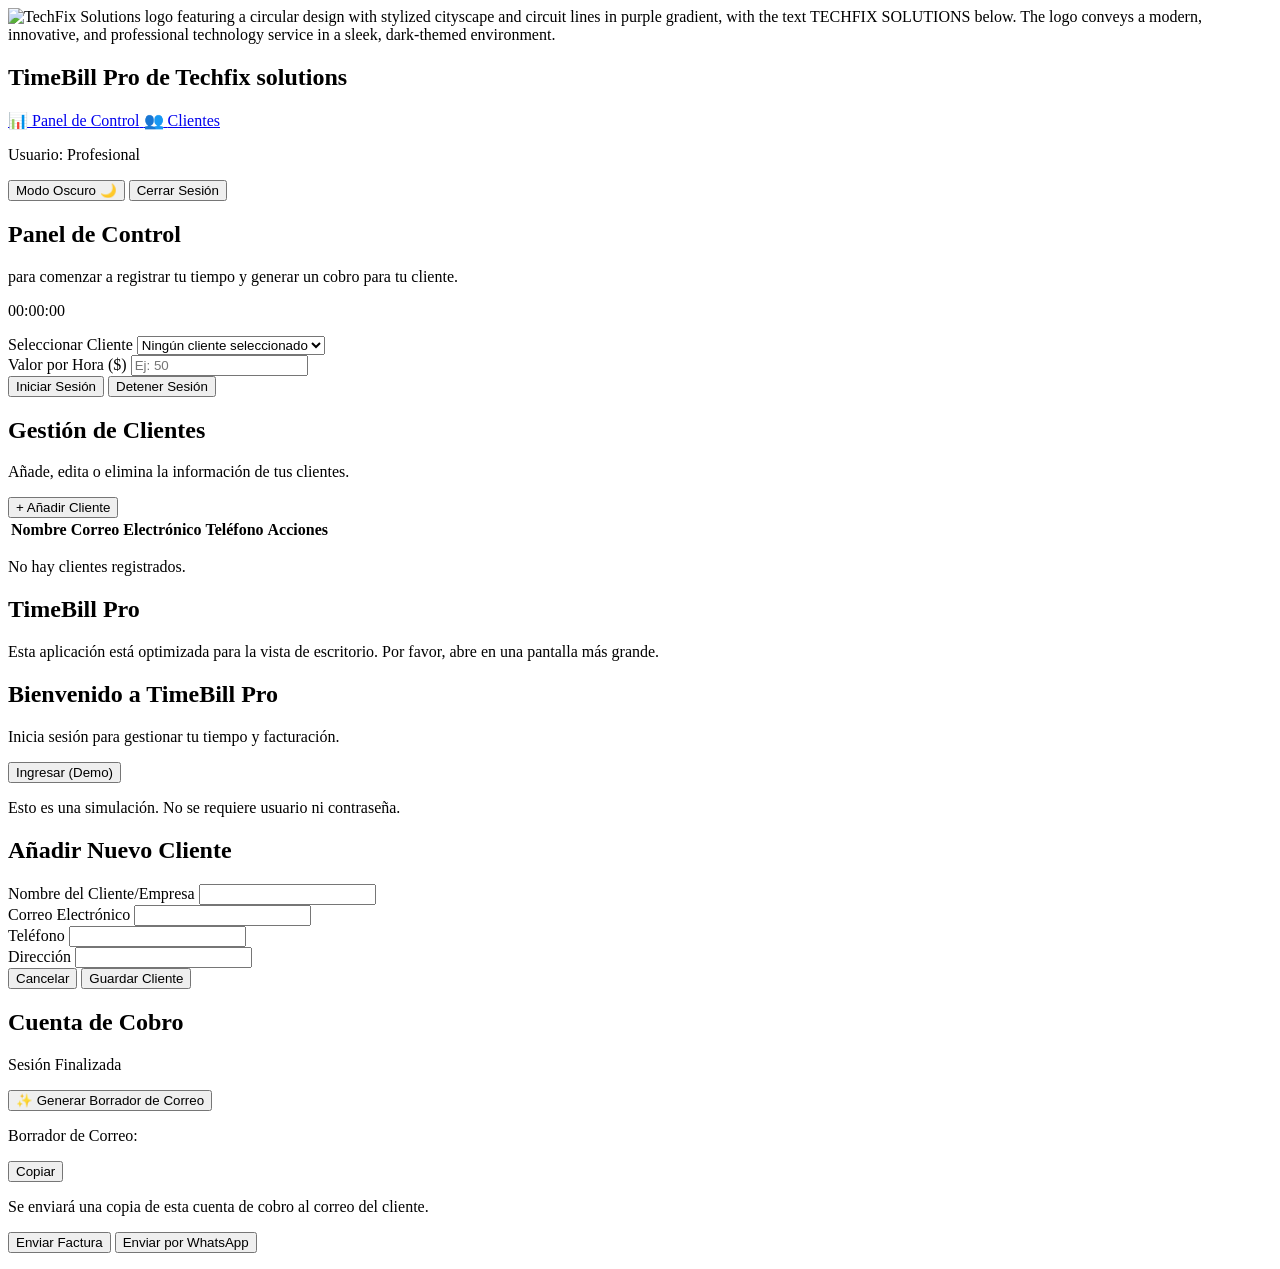
==== templates/index.html @ 87077610 "feat: Refactor to Google Apps Script with Backend This commit refactors the single-file HTML applica" ====
<!DOCTYPE html>
<html lang="es">
<head>
    <meta charset="UTF-8">
    <meta name="viewport" content="width=device-width, initial-scale=1.0">
    <title>TimeBill Pro</title>
    <script src="https://cdn.tailwindcss.com"></script>
    <?!= include('templates/styles'); ?>
</head>
<body class="bg-[#F8F7F4] text-[#2D3748] dark:bg-zinc-900 dark:text-zinc-100">

    <!-- Main Container -->
    <div id="app-container" class="hidden md:flex min-h-screen">
        <!-- Sidebar Navigation -->
        <aside class="w-64 bg-[#E9E7E2] p-6 flex flex-col dark:bg-zinc-800">
            <div class="mb-8 flex justify-center">
                <img src="assets/images/logo.jpg" alt="TechFix Solutions logo featuring a circular design with stylized cityscape and circuit lines in purple gradient, with the text TECHFIX SOLUTIONS below. The logo conveys a modern, innovative, and professional technology service in a sleek, dark-themed environment." class="h-28 w-auto rounded-2xl shadow-lg bg-white dark:bg-zinc-700 p-2">
            </div>
            <h1 class="text-2xl font-bold text-indigo-800 dark:text-indigo-300 mb-12">TimeBill Pro de Techfix solutions</h1>
            <nav class="flex flex-col space-y-2">
                <a href="#dashboard" class="nav-item text-lg font-medium p-3 rounded-lg flex items-center space-x-3 hover:bg-gray-300 transition-colors duration-200 dark:hover:bg-zinc-700">
                    <span>📊</span>
                    <span>Panel de Control</span>
                </a>
                <a href="#clients" class="nav-item text-lg font-medium p-3 rounded-lg flex items-center space-x-3 hover:bg-gray-300 transition-colors duration-200 dark:hover:bg-zinc-700">
                    <span>👥</span>
                    <span>Clientes</span>
                </a>

            </nav>
            <div class="mt-auto">
                <p class="text-sm text-gray-500 dark:text-zinc-400">Usuario: Profesional</p>
                <button id="dark-mode-toggle" class="w-full mt-4 text-left text-gray-700 hover:text-gray-900 font-semibold dark:text-gray-300 dark:hover:text-white transition-colors duration-200">
                    Modo Oscuro 🌙
                </button>
                <button id="logout-button" class="w-full mt-2 text-left text-red-500 hover:text-red-700 font-semibold">Cerrar Sesión</button>
            </div>
        </aside>

        <!-- Main Content -->
        <main class="flex-1 p-6 md:p-10">
            <!-- Dashboard Page -->
            <div id="page-dashboard" class="page">
                <h2 class="text-3xl font-bold mb-2">Panel de Control</h2>
                <p class="text-gray-600 dark:text-zinc-300 mb-8"> para comenzar a registrar tu tiempo y generar un cobro para tu cliente.</p>

                <div class="bg-white p-8 rounded-2xl shadow-lg max-w-4xl mx-auto dark:bg-zinc-700">
                    <!-- Timer Display -->
                    <div class="text-center mb-6">
                        <p class="timer-font text-7xl md:text-8xl font-bold text-indigo-800 dark:text-indigo-300" id="timer-display">00:00:00</p>
                    </div>

                    <!-- Inputs -->
                    <div class="grid md:grid-cols-2 gap-6 mb-8">
                        <div>
                            <label for="client-select" class="block text-sm font-medium text-gray-700 dark:text-zinc-200 mb-1">Seleccionar Cliente</label>
                            <select id="client-select" class="w-full p-3 border border-gray-300 dark:border-zinc-600 dark:bg-zinc-800 dark:text-zinc-100 rounded-lg focus:ring-2 focus:ring-indigo-500 focus:border-indigo-500 transition">
                                <option value="" class="bg-white dark:bg-zinc-800">Ningún cliente seleccionado</option>
                            </select>
                        </div>
                        <div>
                            <label for="hourly-rate" class="block text-sm font-medium text-gray-700 dark:text-zinc-200 mb-1">Valor por Hora ($)</label>
                            <input type="number" id="hourly-rate" placeholder="Ej: 50" class="w-full p-3 border border-gray-300 dark:border-zinc-600 dark:bg-zinc-800 dark:text-zinc-100 rounded-lg focus:ring-2 focus:ring-indigo-500 focus:border-indigo-500 transition">
                        </div>
                    </div>

                    <!-- Controls -->
                    <div class="flex justify-center items-center space-x-4">
                        <button id="start-pause-button" class="bg-indigo-600 text-white font-bold py-3 px-8 rounded-lg text-xl hover:bg-indigo-700 transition-all duration-200 transform hover:scale-105 shadow-md">Iniciar Sesión</button>
                        <button id="stop-button" class="hidden bg-red-600 text-white font-bold py-3 px-8 rounded-lg text-xl hover:bg-red-700 transition-all duration-200 transform hover:scale-105 shadow-md">Detener Sesión</button>
                    </div>
                </div>
            </div>

            <!-- Clients Page -->
            <div id="page-clients" class="page hidden">
                <div class="flex justify-between items-center mb-8">
                    <div>
                        <h2 class="text-3xl font-bold">Gestión de Clientes</h2>
                        <p class="text-gray-600 dark:text-zinc-300">Añade, edita o elimina la información de tus clientes.</p>
                    </div>
                    <button id="add-client-button" class="bg-indigo-600 text-white font-bold py-2 px-6 rounded-lg hover:bg-indigo-700 transition-transform transform hover:scale-105 shadow-md">
                        + Añadir Cliente
                    </button>
                </div>
                <div class="bg-white p-6 rounded-2xl shadow-lg dark:bg-zinc-700">
                    <div class="overflow-x-auto">
                        <table class="w-full text-left">
                            <thead>
                                <tr class="border-b border-gray-200 dark:border-zinc-600">
                                    <th class="p-4">Nombre</th>
                                    <th class="p-4">Correo Electrónico</th>
                                    <th class="p-4">Teléfono</th>
                                    <th class="p-4">Acciones</th>
                                </tr>
                            </thead>
                            <tbody id="clients-table-body">
                                <!-- Client rows will be inserted here -->
                            </tbody>
                        </table>
                        <p id="no-clients-message" class="text-center text-gray-500 dark:text-zinc-400 py-8">No hay clientes registrados.</p>
                    </div>
                </div>
            </div>
        </main>
    </div>

    <!-- Mobile View Placeholder -->
    <div id="mobile-message" class="md:hidden flex flex-col items-center justify-center min-h-screen text-center p-4 bg-[#F8F7F4] text-[#2D3748] dark:bg-zinc-900 dark:text-zinc-100">
        <h2 class="text-2xl font-bold mb-4">TimeBill Pro</h2>
        <p>Esta aplicación está optimizada para la vista de escritorio. Por favor, abre en una pantalla más grande.</p>
    </div>

    <!-- Login Modal -->
    <div id="login-modal" class="modal-backdrop fixed inset-0 bg-gray-900 bg-opacity-75 flex items-center justify-center p-4">
        <div class="modal-content bg-white p-8 rounded-2xl shadow-2xl w-full max-w-md text-center transform scale-95 dark:bg-zinc-700">
            <h2 class="text-2xl font-bold text-indigo-800 dark:text-indigo-300 mb-4">Bienvenido a TimeBill Pro</h2>
            <p class="text-gray-600 dark:text-zinc-300 mb-8">Inicia sesión para gestionar tu tiempo y facturación.</p>
            <button id="login-button" class="w-full bg-indigo-600 text-white font-bold py-3 px-6 rounded-lg text-lg hover:bg-indigo-700 transition-transform transform hover:scale-105">
                Ingresar (Demo)
            </button>
            <p class="text-xs text-gray-400 dark:text-zinc-500 mt-4">Esto es una simulación. No se requiere usuario ni contraseña.</p>
        </div>
    </div>

    <!-- Client Form Modal -->
    <div id="client-modal" class="hidden modal-backdrop fixed inset-0 bg-gray-800 bg-opacity-60 flex items-center justify-center p-4">
        <div class="modal-content bg-white p-8 rounded-2xl shadow-2xl w-full max-w-lg transform scale-95 dark:bg-zinc-700">
            <h2 id="client-modal-title" class="text-2xl font-bold mb-6">Añadir Nuevo Cliente</h2>
            <form id="client-form">
                <input type="hidden" id="client-id">
                <div class="space-y-4">
                    <div>
                        <label for="client-name" class="block text-sm font-medium text-gray-700 dark:text-zinc-200">Nombre del Cliente/Empresa</label>
                        <input type="text" id="client-name" required class="mt-1 w-full p-3 border border-gray-300 dark:border-zinc-600 dark:bg-zinc-800 dark:text-zinc-100 rounded-lg focus:ring-2 focus:ring-indigo-500">
                    </div>
                    <div>
                        <label for="client-email" class="block text-sm font-medium text-gray-700 dark:text-zinc-200">Correo Electrónico</label>
                        <input type="email" id="client-email" required class="mt-1 w-full p-3 border border-gray-300 dark:border-zinc-600 dark:bg-zinc-800 dark:text-zinc-100 rounded-lg focus:ring-2 focus:ring-indigo-500">
                    </div>
                    <div>
                        <label for="client-phone" class="block text-sm font-medium text-gray-700 dark:text-zinc-200">Teléfono</label>
                        <input type="tel" id="client-phone" class="mt-1 w-full p-3 border border-gray-300 dark:border-zinc-600 dark:bg-zinc-800 dark:text-zinc-100 rounded-lg focus:ring-2 focus:ring-indigo-500">
                    </div>
                    <div>
                        <label for="client-address" class="block text-sm font-medium text-gray-700 dark:text-zinc-200">Dirección</label>
                        <input type="text" id="client-address" class="mt-1 w-full p-3 border border-gray-300 dark:border-zinc-600 dark:bg-zinc-800 dark:text-zinc-100 rounded-lg focus:ring-2 focus:ring-indigo-500">
                    </div>
                </div>
                <div class="mt-8 flex justify-end space-x-4">
                    <button type="button" id="cancel-client-modal" class="bg-gray-200 text-gray-800 font-bold py-2 px-6 rounded-lg hover:bg-gray-300 transition dark:bg-zinc-600 dark:text-zinc-100 dark:hover:bg-zinc-500">Cancelar</button>
                    <button type="submit" class="bg-indigo-600 text-white font-bold py-2 px-6 rounded-lg hover:bg-indigo-700 transition">Guardar Cliente</button>
                </div>
            </form>
        </div>
    </div>

    <!-- Invoice Modal -->
    <div id="invoice-modal" class="hidden modal-backdrop fixed inset-0 bg-gray-800 bg-opacity-60 flex items-center justify-center p-4">
        <div class="modal-content bg-white p-8 rounded-2xl shadow-2xl w-full max-w-2xl transform scale-95 dark:bg-zinc-700">
            <div class="text-center">
                <h2 class="text-3xl font-bold text-indigo-800 dark:text-indigo-300">Cuenta de Cobro</h2>
                <p class="text-gray-500 dark:text-zinc-400 mb-6">Sesión Finalizada</p>
            </div>
            <div id="invoice-content" class="space-y-4 text-lg border-t border-b py-6 my-6 border-gray-200 dark:border-zinc-600">
                <!-- Invoice details will be injected here -->
            </div>
            <div class="mt-6">
                <button id="generate-email-button" class="w-full bg-cyan-600 text-white font-bold py-3 px-8 rounded-lg text-lg hover:bg-cyan-700 transition-transform transform hover:scale-105 mb-4 flex items-center justify-center space-x-2">
                    <span id="generate-email-spinner" class="spinner hidden"></span>
                    <span>✨ Generar Borrador de Correo</span>
                </button>
                <div id="email-draft-container" class="hidden bg-gray-100 p-4 rounded-lg border border-gray-300 dark:bg-zinc-800 dark:border-zinc-600 text-sm mb-4">
                    <p class="font-semibold mb-2 dark:text-zinc-200">Borrador de Correo:</p>
                    <pre id="email-draft-display" class="whitespace-pre-wrap font-sans text-gray-800 dark:text-zinc-100"></pre>
                    <button id="copy-email-draft-button" class="mt-3 w-full md:w-auto bg-gray-300 text-gray-800 font-bold py-2 px-4 rounded-lg hover:bg-gray-400 transition-transform transform hover:scale-105 dark:bg-zinc-600 dark:text-zinc-100 dark:hover:bg-zinc-500">Copiar</button>
                </div>
                <div class="text-center mt-6">
                    <p class="text-sm text-gray-600 dark:text-zinc-300 mb-4">Se enviará una copia de esta cuenta de cobro al correo del cliente.</p>
                    <button id="send-invoice-button" class="w-full md:w-auto bg-green-600 text-white font-bold py-3 px-8 rounded-lg text-lg hover:bg-green-700 transition-transform transform hover:scale-105 mb-2">
                        Enviar Factura
                    </button>
                    <button id="send-whatsapp-button" class="w-full md:w-auto bg-green-500 text-white font-bold py-3 px-8 rounded-lg text-lg hover:bg-green-600 transition-transform transform hover:scale-105">
                        Enviar por WhatsApp
                    </button>
                </div>
            </div>
        </div>
    </div>

    <!-- Toast Notification -->
    <div id="toast-notification" class="fixed bottom-10 right-10 bg-green-500 text-white py-3 px-6 rounded-lg shadow-xl text-lg opacity-0 translate-y-4 transition-all duration-500 dark:bg-green-700">
        <p id="toast-message"></p>
    </div>

<?!= include('templates/scripts'); ?>
</body>
</html>
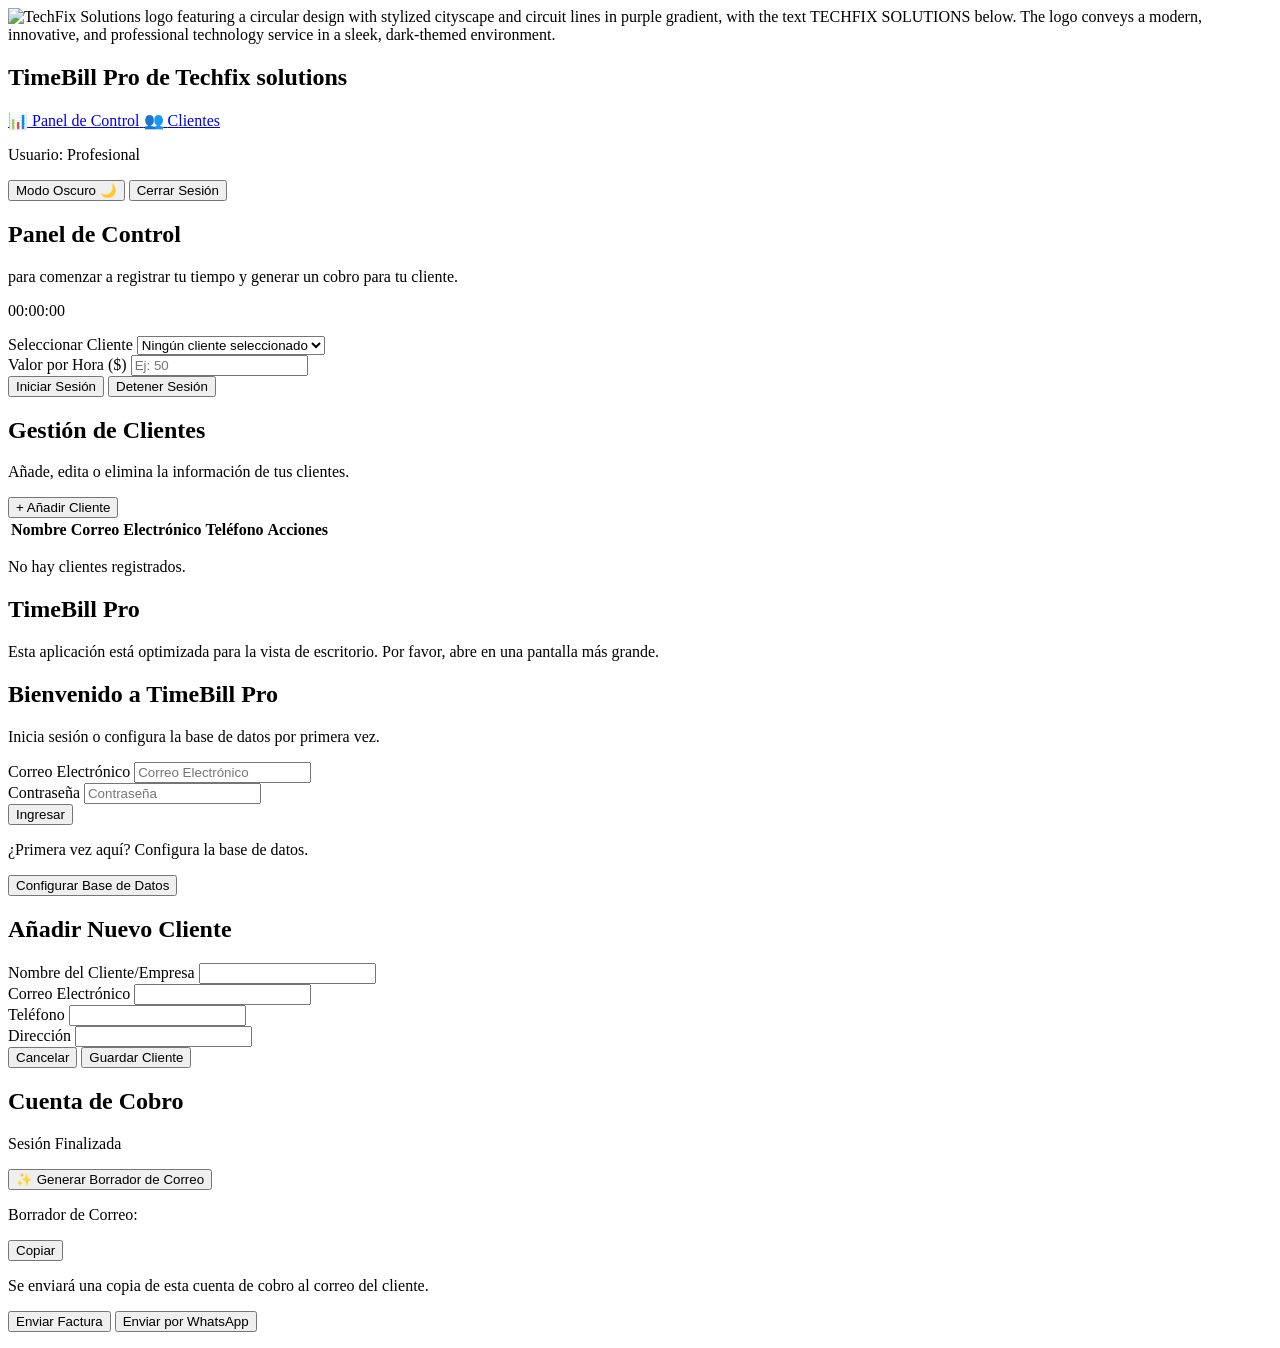
==== commit c033d29a: "feat: implement Google Sheets backend and user auth Refactors the application from a single static H" ====
--- a/templates/index.html
+++ b/templates/index.html
@@ -5,7 +5,7 @@
     <meta name="viewport" content="width=device-width, initial-scale=1.0">
     <title>TimeBill Pro</title>
     <script src="https://cdn.tailwindcss.com"></script>
-    <?!= include('templates/styles'); ?>
+    <?!= include('styles'); ?>
 </head>
 <body class="bg-[#F8F7F4] text-[#2D3748] dark:bg-zinc-900 dark:text-zinc-100">
 
@@ -113,13 +113,32 @@
 
     <!-- Login Modal -->
     <div id="login-modal" class="modal-backdrop fixed inset-0 bg-gray-900 bg-opacity-75 flex items-center justify-center p-4">
-        <div class="modal-content bg-white p-8 rounded-2xl shadow-2xl w-full max-w-md text-center transform scale-95 dark:bg-zinc-700">
+        <div class="modal-content bg-white p-8 rounded-2xl shadow-2xl w-full max-w-md transform scale-95 dark:bg-zinc-700">
             <h2 class="text-2xl font-bold text-indigo-800 dark:text-indigo-300 mb-4">Bienvenido a TimeBill Pro</h2>
-            <p class="text-gray-600 dark:text-zinc-300 mb-8">Inicia sesión para gestionar tu tiempo y facturación.</p>
-            <button id="login-button" class="w-full bg-indigo-600 text-white font-bold py-3 px-6 rounded-lg text-lg hover:bg-indigo-700 transition-transform transform hover:scale-105">
-                Ingresar (Demo)
-            </button>
-            <p class="text-xs text-gray-400 dark:text-zinc-500 mt-4">Esto es una simulación. No se requiere usuario ni contraseña.</p>
+            <p class="text-gray-600 dark:text-zinc-300 mb-6">Inicia sesión o configura la base de datos por primera vez.</p>
+
+            <form id="login-form" class="space-y-4">
+                <div>
+                    <label for="email" class="sr-only">Correo Electrónico</label>
+                    <input type="email" id="email" placeholder="Correo Electrónico" required class="w-full p-3 border border-gray-300 dark:border-zinc-600 dark:bg-zinc-800 dark:text-zinc-100 rounded-lg focus:ring-2 focus:ring-indigo-500">
+                </div>
+                <div>
+                    <label for="password" class="sr-only">Contraseña</label>
+                    <input type="password" id="password" placeholder="Contraseña" required class="w-full p-3 border border-gray-300 dark:border-zinc-600 dark:bg-zinc-800 dark:text-zinc-100 rounded-lg focus:ring-2 focus:ring-indigo-500">
+                </div>
+                <button type="submit" id="login-button" class="w-full bg-indigo-600 text-white font-bold py-3 px-6 rounded-lg text-lg hover:bg-indigo-700 transition-transform transform hover:scale-105">
+                    Ingresar
+                </button>
+            </form>
+
+            <div class="mt-6">
+                 <p id="login-feedback" class="text-sm text-red-500 dark:text-red-400 mb-4 h-4"></p>
+                 <p class="text-xs text-gray-500 dark:text-zinc-400">¿Primera vez aquí? Configura la base de datos.</p>
+                 <button id="setup-db-button" class="w-full mt-2 bg-gray-600 text-white font-bold py-2 px-4 rounded-lg text-sm hover:bg-gray-700 transition-transform transform hover:scale-105 flex items-center justify-center">
+                    <span id="setup-spinner" class="spinner hidden mr-2"></span>
+                    Configurar Base de Datos
+                </button>
+            </div>
         </div>
     </div>
 
@@ -193,6 +212,6 @@
         <p id="toast-message"></p>
     </div>
 
-<?!= include('templates/scripts'); ?>
+<?!= include('scripts'); ?>
 </body>
 </html>
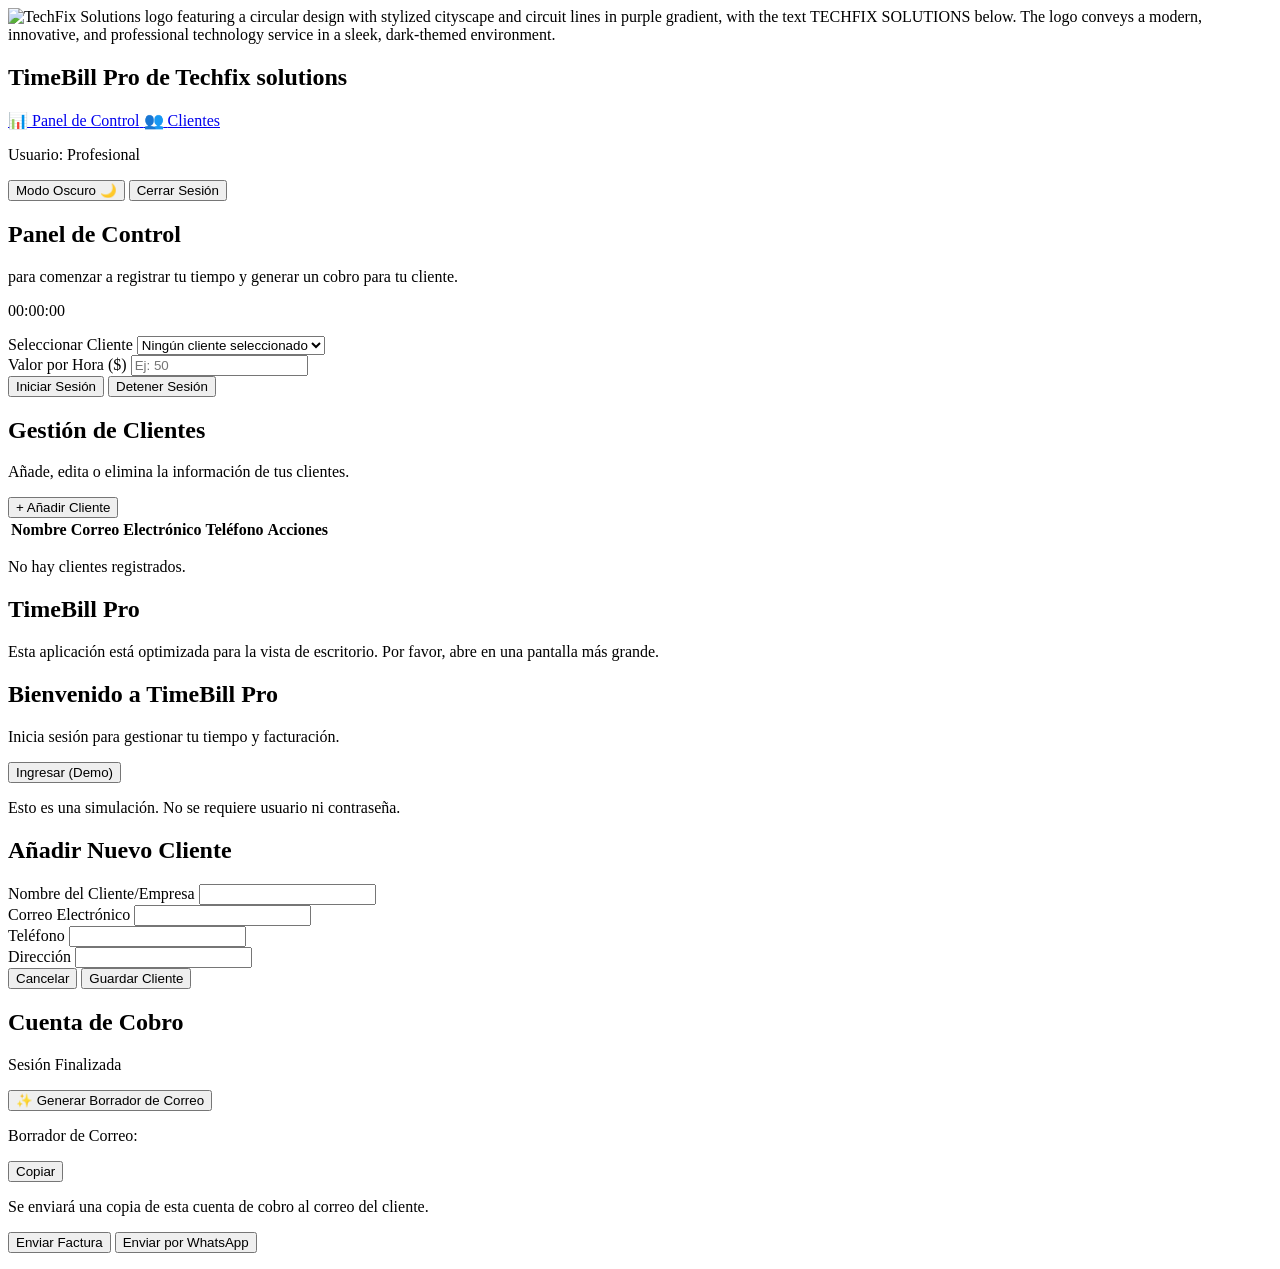
==== commit dddb2407: "feat: Refactor to full-stack Google Apps Script app Refactors the static HTML time-tracking applicat" ====
--- a/templates/index.html
+++ b/templates/index.html
@@ -5,7 +5,7 @@
     <meta name="viewport" content="width=device-width, initial-scale=1.0">
     <title>TimeBill Pro</title>
     <script src="https://cdn.tailwindcss.com"></script>
-    <?!= include('styles'); ?>
+    <?!= include('templates/styles.html'); ?>
 </head>
 <body class="bg-[#F8F7F4] text-[#2D3748] dark:bg-zinc-900 dark:text-zinc-100">
 
@@ -14,7 +14,7 @@
         <!-- Sidebar Navigation -->
         <aside class="w-64 bg-[#E9E7E2] p-6 flex flex-col dark:bg-zinc-800">
             <div class="mb-8 flex justify-center">
-                <img src="assets/images/logo.jpg" alt="TechFix Solutions logo featuring a circular design with stylized cityscape and circuit lines in purple gradient, with the text TECHFIX SOLUTIONS below. The logo conveys a modern, innovative, and professional technology service in a sleek, dark-themed environment." class="h-28 w-auto rounded-2xl shadow-lg bg-white dark:bg-zinc-700 p-2">
+                <img src="[data-uri]... " alt="TechFix Solutions logo featuring a circular design with stylized cityscape and circuit lines in purple gradient, with the text TECHFIX SOLUTIONS below. The logo conveys a modern, innovative, and professional technology service in a sleek, dark-themed environment." class="h-28 w-auto rounded-2xl shadow-lg bg-white dark:bg-zinc-700 p-2">
             </div>
             <h1 class="text-2xl font-bold text-indigo-800 dark:text-indigo-300 mb-12">TimeBill Pro de Techfix solutions</h1>
             <nav class="flex flex-col space-y-2">
@@ -113,32 +113,13 @@
 
     <!-- Login Modal -->
     <div id="login-modal" class="modal-backdrop fixed inset-0 bg-gray-900 bg-opacity-75 flex items-center justify-center p-4">
-        <div class="modal-content bg-white p-8 rounded-2xl shadow-2xl w-full max-w-md transform scale-95 dark:bg-zinc-700">
+        <div class="modal-content bg-white p-8 rounded-2xl shadow-2xl w-full max-w-md text-center transform scale-95 dark:bg-zinc-700">
             <h2 class="text-2xl font-bold text-indigo-800 dark:text-indigo-300 mb-4">Bienvenido a TimeBill Pro</h2>
-            <p class="text-gray-600 dark:text-zinc-300 mb-6">Inicia sesión o configura la base de datos por primera vez.</p>
-
-            <form id="login-form" class="space-y-4">
-                <div>
-                    <label for="email" class="sr-only">Correo Electrónico</label>
-                    <input type="email" id="email" placeholder="Correo Electrónico" required class="w-full p-3 border border-gray-300 dark:border-zinc-600 dark:bg-zinc-800 dark:text-zinc-100 rounded-lg focus:ring-2 focus:ring-indigo-500">
-                </div>
-                <div>
-                    <label for="password" class="sr-only">Contraseña</label>
-                    <input type="password" id="password" placeholder="Contraseña" required class="w-full p-3 border border-gray-300 dark:border-zinc-600 dark:bg-zinc-800 dark:text-zinc-100 rounded-lg focus:ring-2 focus:ring-indigo-500">
-                </div>
-                <button type="submit" id="login-button" class="w-full bg-indigo-600 text-white font-bold py-3 px-6 rounded-lg text-lg hover:bg-indigo-700 transition-transform transform hover:scale-105">
-                    Ingresar
-                </button>
-            </form>
-
-            <div class="mt-6">
-                 <p id="login-feedback" class="text-sm text-red-500 dark:text-red-400 mb-4 h-4"></p>
-                 <p class="text-xs text-gray-500 dark:text-zinc-400">¿Primera vez aquí? Configura la base de datos.</p>
-                 <button id="setup-db-button" class="w-full mt-2 bg-gray-600 text-white font-bold py-2 px-4 rounded-lg text-sm hover:bg-gray-700 transition-transform transform hover:scale-105 flex items-center justify-center">
-                    <span id="setup-spinner" class="spinner hidden mr-2"></span>
-                    Configurar Base de Datos
-                </button>
-            </div>
+            <p class="text-gray-600 dark:text-zinc-300 mb-8">Inicia sesión para gestionar tu tiempo y facturación.</p>
+            <button id="login-button" class="w-full bg-indigo-600 text-white font-bold py-3 px-6 rounded-lg text-lg hover:bg-indigo-700 transition-transform transform hover:scale-105">
+                Ingresar (Demo)
+            </button>
+            <p class="text-xs text-gray-400 dark:text-zinc-500 mt-4">Esto es una simulación. No se requiere usuario ni contraseña.</p>
         </div>
     </div>
 
@@ -212,6 +193,6 @@
         <p id="toast-message"></p>
     </div>
 
-<?!= include('scripts'); ?>
+<?!= include('templates/scripts.html'); ?>
 </body>
 </html>
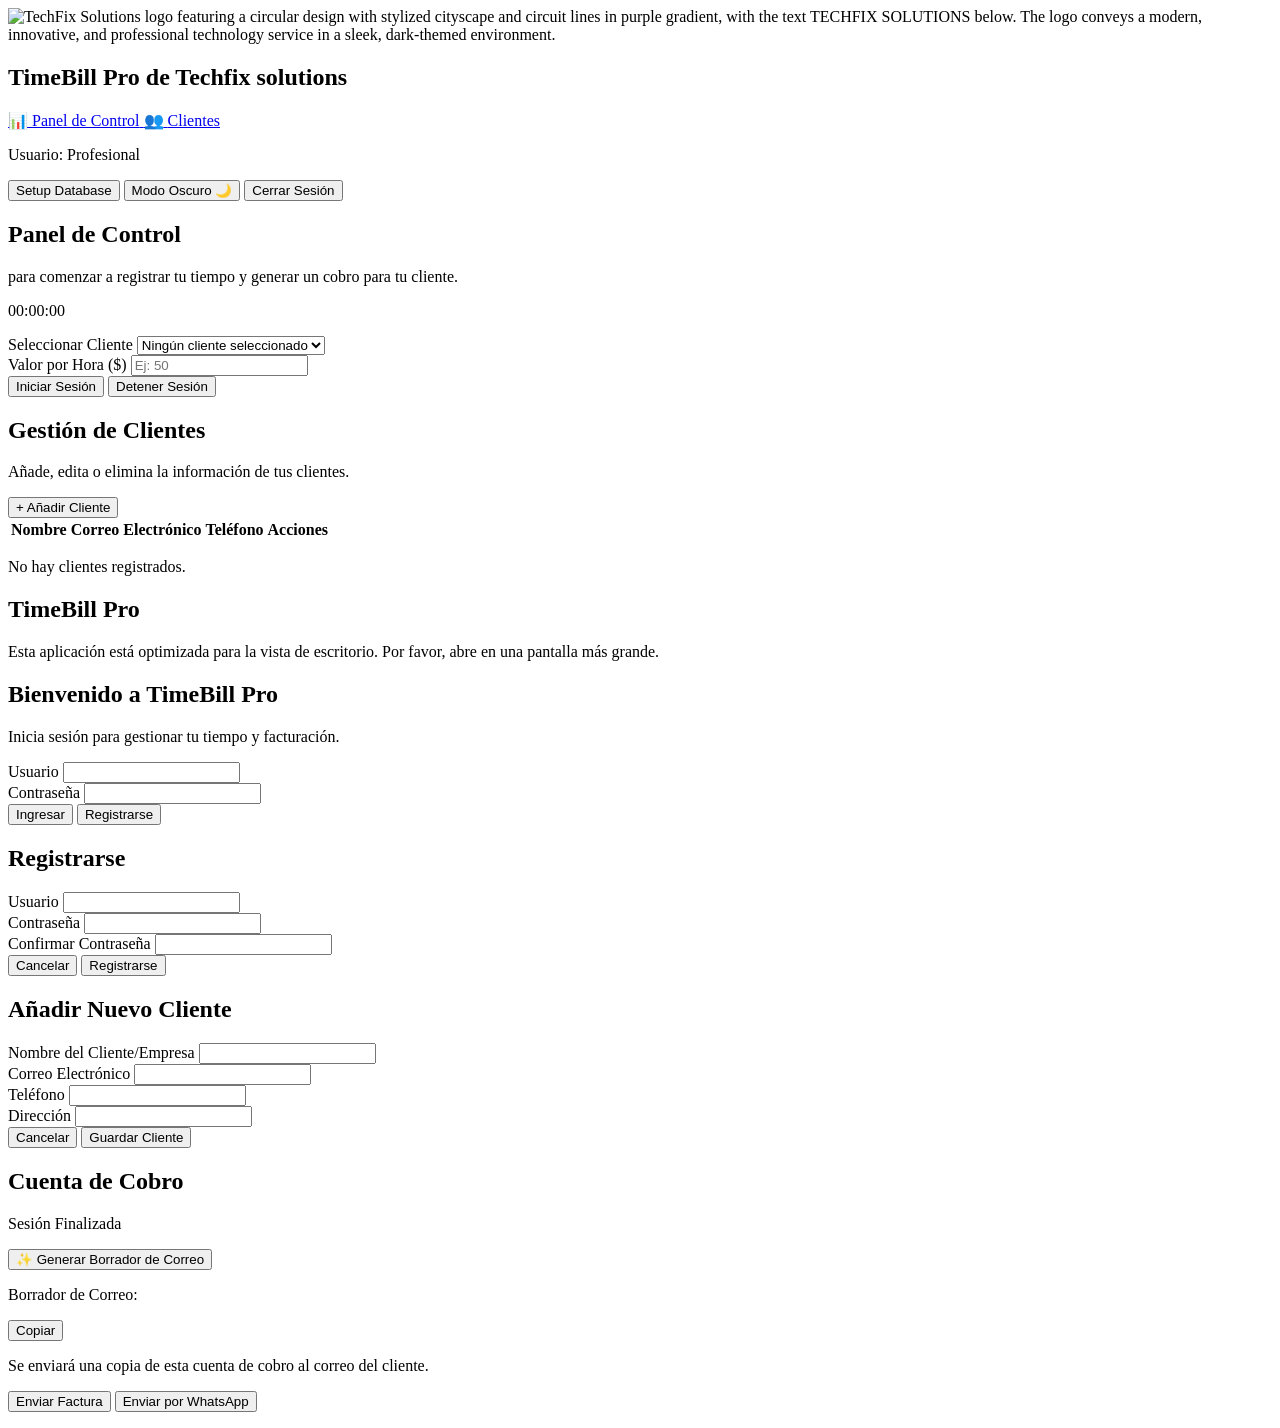
==== commit 034c66f4: "feat: Implement Google Sheets backend and secure auth This commit refactors the application from a s" ====
--- a/templates/index.html
+++ b/templates/index.html
@@ -5,7 +5,7 @@
     <meta name="viewport" content="width=device-width, initial-scale=1.0">
     <title>TimeBill Pro</title>
     <script src="https://cdn.tailwindcss.com"></script>
-    <?!= include('templates/styles.html'); ?>
+    <?!= include('templates/styles'); ?>
 </head>
 <body class="bg-[#F8F7F4] text-[#2D3748] dark:bg-zinc-900 dark:text-zinc-100">
 
@@ -14,7 +14,7 @@
         <!-- Sidebar Navigation -->
         <aside class="w-64 bg-[#E9E7E2] p-6 flex flex-col dark:bg-zinc-800">
             <div class="mb-8 flex justify-center">
-                <img src="[data-uri]... " alt="TechFix Solutions logo featuring a circular design with stylized cityscape and circuit lines in purple gradient, with the text TECHFIX SOLUTIONS below. The logo conveys a modern, innovative, and professional technology service in a sleek, dark-themed environment." class="h-28 w-auto rounded-2xl shadow-lg bg-white dark:bg-zinc-700 p-2">
+                <img src="assets/images/logo.jpg" alt="TechFix Solutions logo featuring a circular design with stylized cityscape and circuit lines in purple gradient, with the text TECHFIX SOLUTIONS below. The logo conveys a modern, innovative, and professional technology service in a sleek, dark-themed environment." class="h-28 w-auto rounded-2xl shadow-lg bg-white dark:bg-zinc-700 p-2">
             </div>
             <h1 class="text-2xl font-bold text-indigo-800 dark:text-indigo-300 mb-12">TimeBill Pro de Techfix solutions</h1>
             <nav class="flex flex-col space-y-2">
@@ -30,6 +30,9 @@
             </nav>
             <div class="mt-auto">
                 <p class="text-sm text-gray-500 dark:text-zinc-400">Usuario: Profesional</p>
+                 <button id="setup-db-button" class="w-full mt-4 text-left text-gray-700 hover:text-gray-900 font-semibold dark:text-gray-300 dark:hover:text-white transition-colors duration-200">
+                    Setup Database
+                </button>
                 <button id="dark-mode-toggle" class="w-full mt-4 text-left text-gray-700 hover:text-gray-900 font-semibold dark:text-gray-300 dark:hover:text-white transition-colors duration-200">
                     Modo Oscuro 🌙
                 </button>
@@ -112,16 +115,61 @@
     </div>
 
     <!-- Login Modal -->
-    <div id="login-modal" class="modal-backdrop fixed inset-0 bg-gray-900 bg-opacity-75 flex items-center justify-center p-4">
-        <div class="modal-content bg-white p-8 rounded-2xl shadow-2xl w-full max-w-md text-center transform scale-95 dark:bg-zinc-700">
-            <h2 class="text-2xl font-bold text-indigo-800 dark:text-indigo-300 mb-4">Bienvenido a TimeBill Pro</h2>
-            <p class="text-gray-600 dark:text-zinc-300 mb-8">Inicia sesión para gestionar tu tiempo y facturación.</p>
-            <button id="login-button" class="w-full bg-indigo-600 text-white font-bold py-3 px-6 rounded-lg text-lg hover:bg-indigo-700 transition-transform transform hover:scale-105">
-                Ingresar (Demo)
-            </button>
-            <p class="text-xs text-gray-400 dark:text-zinc-500 mt-4">Esto es una simulación. No se requiere usuario ni contraseña.</p>
-        </div>
-    </div>
+<div id="login-modal" class="modal-backdrop fixed inset-0 bg-gray-900 bg-opacity-75 flex items-center justify-center p-4">
+    <div class="modal-content bg-white p-8 rounded-2xl shadow-2xl w-full max-w-md transform scale-95 dark:bg-zinc-700">
+        <h2 class="text-2xl font-bold text-indigo-800 dark:text-indigo-300 mb-4">Bienvenido a TimeBill Pro</h2>
+        <p class="text-gray-600 dark:text-zinc-300 mb-8">Inicia sesión para gestionar tu tiempo y facturación.</p>
+        <form id="login-form">
+            <div class="space-y-4">
+                <div>
+                    <label for="username" class="block text-sm font-medium text-gray-700 dark:text-zinc-200">Usuario</label>
+                    <input type="text" id="username" required class="mt-1 w-full p-3 border border-gray-300 dark:border-zinc-600 dark:bg-zinc-800 dark:text-zinc-100 rounded-lg focus:ring-2 focus:ring-indigo-500">
+                </div>
+                <div>
+                    <label for="password" class="block text-sm font-medium text-gray-700 dark:text-zinc-200">Contraseña</label>
+                    <input type="password" id="password" required class="mt-1 w-full p-3 border border-gray-300 dark:border-zinc-600 dark:bg-zinc-800 dark:text-zinc-100 rounded-lg focus:ring-2 focus:ring-indigo-500">
+                </div>
+            </div>
+            <div class="mt-8">
+                <button type="submit" id="login-button" class="w-full bg-indigo-600 text-white font-bold py-3 px-6 rounded-lg text-lg hover:bg-indigo-700 transition-transform transform hover:scale-105">
+                    Ingresar
+                </button>
+                <button type="button" id="show-register-modal-button" class="w-full mt-4 bg-gray-200 text-gray-800 font-bold py-3 px-6 rounded-lg text-lg hover:bg-gray-300 transition dark:bg-zinc-600 dark:text-zinc-100 dark:hover:bg-zinc-500">
+                    Registrarse
+                </button>
+            </div>
+        </form>
+    </div>
+</div>
+
+<!-- Registration Modal -->
+<div id="register-modal" class="hidden modal-backdrop fixed inset-0 bg-gray-900 bg-opacity-75 flex items-center justify-center p-4">
+    <div class="modal-content bg-white p-8 rounded-2xl shadow-2xl w-full max-w-md transform scale-95 dark:bg-zinc-700">
+        <h2 class="text-2xl font-bold text-indigo-800 dark:text-indigo-300 mb-4">Registrarse</h2>
+        <form id="register-form">
+            <div class="space-y-4">
+                <div>
+                    <label for="register-username" class="block text-sm font-medium text-gray-700 dark:text-zinc-200">Usuario</label>
+                    <input type="text" id="register-username" required class="mt-1 w-full p-3 border border-gray-300 dark:border-zinc-600 dark:bg-zinc-800 dark:text-zinc-100 rounded-lg focus:ring-2 focus:ring-indigo-500">
+                </div>
+                <div>
+                    <label for="register-password" class="block text-sm font-medium text-gray-700 dark:text-zinc-200">Contraseña</label>
+                    <input type="password" id="register-password" required class="mt-1 w-full p-3 border border-gray-300 dark:border-zinc-600 dark:bg-zinc-800 dark:text-zinc-100 rounded-lg focus:ring-2 focus:ring-indigo-500">
+                </div>
+                 <div>
+                    <label for="register-password-confirm" class="block text-sm font-medium text-gray-700 dark:text-zinc-200">Confirmar Contraseña</label>
+                    <input type="password" id="register-password-confirm" required class="mt-1 w-full p-3 border border-gray-300 dark:border-zinc-600 dark:bg-zinc-800 dark:text-zinc-100 rounded-lg focus:ring-2 focus:ring-indigo-500">
+                </div>
+            </div>
+            <div class="mt-8 flex justify-end space-x-4">
+                 <button type="button" id="cancel-register-modal-button" class="bg-gray-200 text-gray-800 font-bold py-2 px-6 rounded-lg hover:bg-gray-300 transition dark:bg-zinc-600 dark:text-zinc-100 dark:hover:bg-zinc-500">Cancelar</button>
+                <button type="submit" id="register-button" class="bg-indigo-600 text-white font-bold py-2 px-6 rounded-lg hover:bg-indigo-700 transition">
+                    Registrarse
+                </button>
+            </div>
+        </form>
+    </div>
+</div>
 
     <!-- Client Form Modal -->
     <div id="client-modal" class="hidden modal-backdrop fixed inset-0 bg-gray-800 bg-opacity-60 flex items-center justify-center p-4">
@@ -193,6 +241,6 @@
         <p id="toast-message"></p>
     </div>
 
-<?!= include('templates/scripts.html'); ?>
+<?!= include('templates/scripts'); ?>
 </body>
 </html>
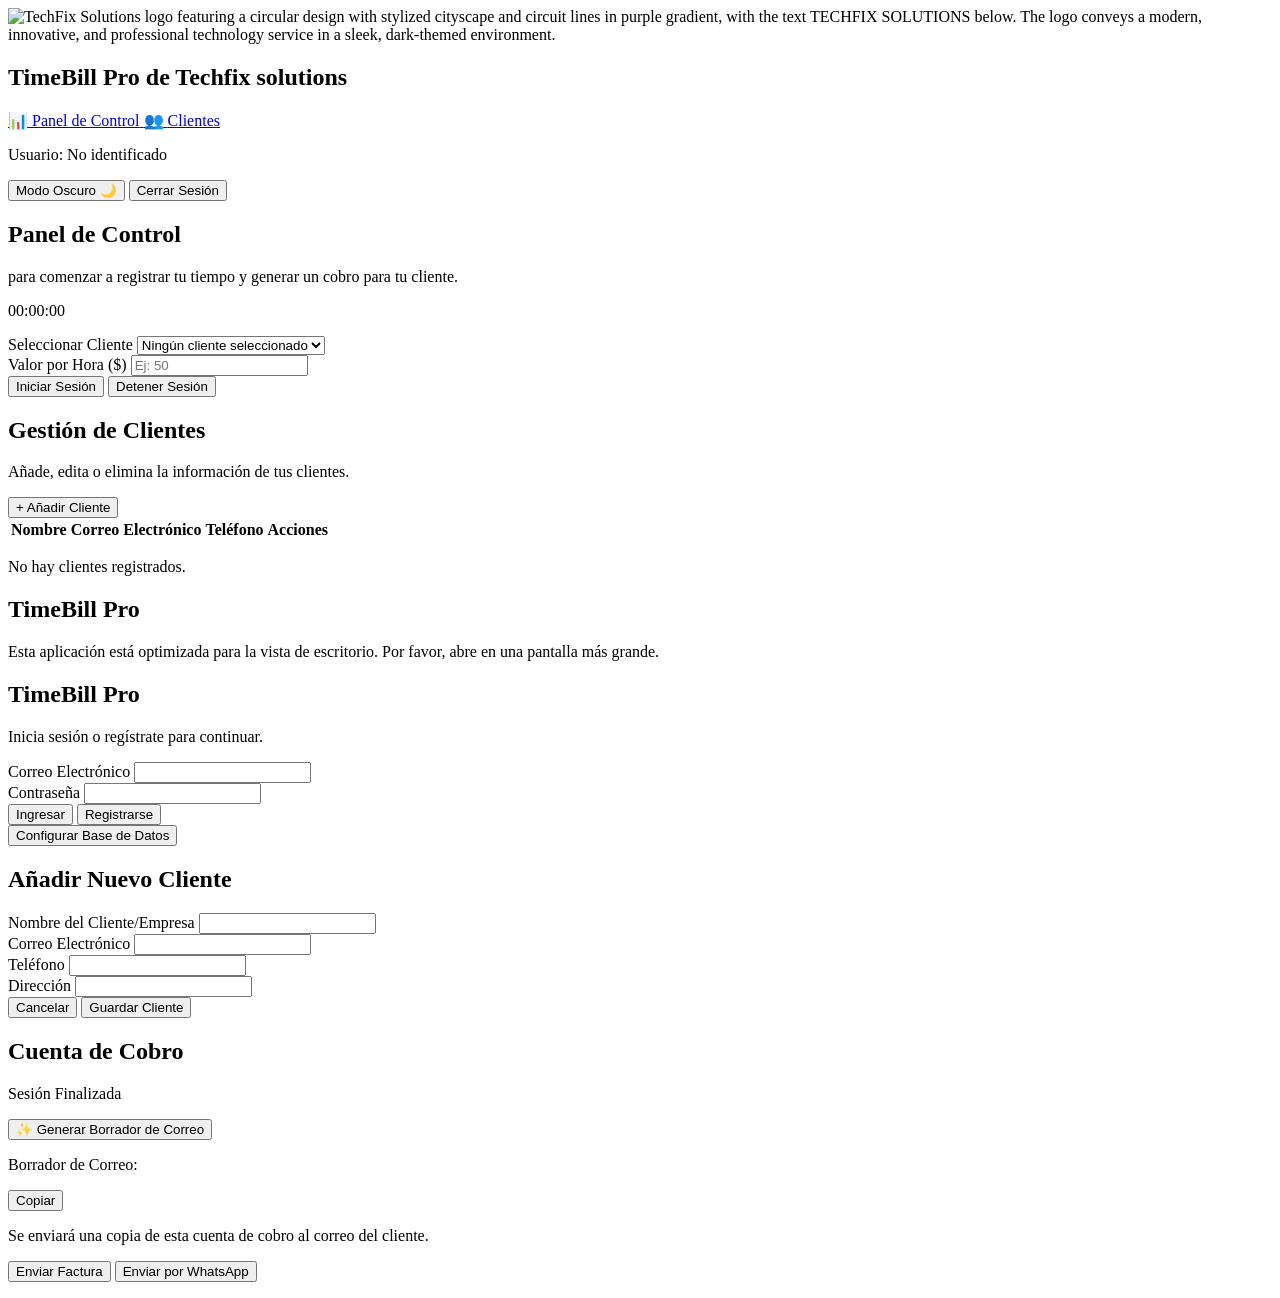
==== commit 5f709457: "feat: Refactor to full-stack Google Apps Script app Refactors the static HTML proof-of-concept into " ====
--- a/templates/index.html
+++ b/templates/index.html
@@ -5,7 +5,7 @@
     <meta name="viewport" content="width=device-width, initial-scale=1.0">
     <title>TimeBill Pro</title>
     <script src="https://cdn.tailwindcss.com"></script>
-    <?!= include('templates/styles'); ?>
+    <?!= include('styles'); ?>
 </head>
 <body class="bg-[#F8F7F4] text-[#2D3748] dark:bg-zinc-900 dark:text-zinc-100">
 
@@ -29,10 +29,7 @@
 
             </nav>
             <div class="mt-auto">
-                <p class="text-sm text-gray-500 dark:text-zinc-400">Usuario: Profesional</p>
-                 <button id="setup-db-button" class="w-full mt-4 text-left text-gray-700 hover:text-gray-900 font-semibold dark:text-gray-300 dark:hover:text-white transition-colors duration-200">
-                    Setup Database
-                </button>
+                <p id="user-display" class="text-sm text-gray-500 dark:text-zinc-400">Usuario: No identificado</p>
                 <button id="dark-mode-toggle" class="w-full mt-4 text-left text-gray-700 hover:text-gray-900 font-semibold dark:text-gray-300 dark:hover:text-white transition-colors duration-200">
                     Modo Oscuro 🌙
                 </button>
@@ -115,61 +112,35 @@
     </div>
 
     <!-- Login Modal -->
-<div id="login-modal" class="modal-backdrop fixed inset-0 bg-gray-900 bg-opacity-75 flex items-center justify-center p-4">
-    <div class="modal-content bg-white p-8 rounded-2xl shadow-2xl w-full max-w-md transform scale-95 dark:bg-zinc-700">
-        <h2 class="text-2xl font-bold text-indigo-800 dark:text-indigo-300 mb-4">Bienvenido a TimeBill Pro</h2>
-        <p class="text-gray-600 dark:text-zinc-300 mb-8">Inicia sesión para gestionar tu tiempo y facturación.</p>
-        <form id="login-form">
-            <div class="space-y-4">
-                <div>
-                    <label for="username" class="block text-sm font-medium text-gray-700 dark:text-zinc-200">Usuario</label>
-                    <input type="text" id="username" required class="mt-1 w-full p-3 border border-gray-300 dark:border-zinc-600 dark:bg-zinc-800 dark:text-zinc-100 rounded-lg focus:ring-2 focus:ring-indigo-500">
-                </div>
-                <div>
-                    <label for="password" class="block text-sm font-medium text-gray-700 dark:text-zinc-200">Contraseña</label>
-                    <input type="password" id="password" required class="mt-1 w-full p-3 border border-gray-300 dark:border-zinc-600 dark:bg-zinc-800 dark:text-zinc-100 rounded-lg focus:ring-2 focus:ring-indigo-500">
-                </div>
-            </div>
-            <div class="mt-8">
-                <button type="submit" id="login-button" class="w-full bg-indigo-600 text-white font-bold py-3 px-6 rounded-lg text-lg hover:bg-indigo-700 transition-transform transform hover:scale-105">
-                    Ingresar
-                </button>
-                <button type="button" id="show-register-modal-button" class="w-full mt-4 bg-gray-200 text-gray-800 font-bold py-3 px-6 rounded-lg text-lg hover:bg-gray-300 transition dark:bg-zinc-600 dark:text-zinc-100 dark:hover:bg-zinc-500">
-                    Registrarse
-                </button>
-            </div>
-        </form>
-    </div>
-</div>
-
-<!-- Registration Modal -->
-<div id="register-modal" class="hidden modal-backdrop fixed inset-0 bg-gray-900 bg-opacity-75 flex items-center justify-center p-4">
-    <div class="modal-content bg-white p-8 rounded-2xl shadow-2xl w-full max-w-md transform scale-95 dark:bg-zinc-700">
-        <h2 class="text-2xl font-bold text-indigo-800 dark:text-indigo-300 mb-4">Registrarse</h2>
-        <form id="register-form">
-            <div class="space-y-4">
-                <div>
-                    <label for="register-username" class="block text-sm font-medium text-gray-700 dark:text-zinc-200">Usuario</label>
-                    <input type="text" id="register-username" required class="mt-1 w-full p-3 border border-gray-300 dark:border-zinc-600 dark:bg-zinc-800 dark:text-zinc-100 rounded-lg focus:ring-2 focus:ring-indigo-500">
-                </div>
-                <div>
-                    <label for="register-password" class="block text-sm font-medium text-gray-700 dark:text-zinc-200">Contraseña</label>
-                    <input type="password" id="register-password" required class="mt-1 w-full p-3 border border-gray-300 dark:border-zinc-600 dark:bg-zinc-800 dark:text-zinc-100 rounded-lg focus:ring-2 focus:ring-indigo-500">
-                </div>
-                 <div>
-                    <label for="register-password-confirm" class="block text-sm font-medium text-gray-700 dark:text-zinc-200">Confirmar Contraseña</label>
-                    <input type="password" id="register-password-confirm" required class="mt-1 w-full p-3 border border-gray-300 dark:border-zinc-600 dark:bg-zinc-800 dark:text-zinc-100 rounded-lg focus:ring-2 focus:ring-indigo-500">
-                </div>
-            </div>
-            <div class="mt-8 flex justify-end space-x-4">
-                 <button type="button" id="cancel-register-modal-button" class="bg-gray-200 text-gray-800 font-bold py-2 px-6 rounded-lg hover:bg-gray-300 transition dark:bg-zinc-600 dark:text-zinc-100 dark:hover:bg-zinc-500">Cancelar</button>
-                <button type="submit" id="register-button" class="bg-indigo-600 text-white font-bold py-2 px-6 rounded-lg hover:bg-indigo-700 transition">
-                    Registrarse
-                </button>
-            </div>
-        </form>
-    </div>
-</div>
+    <div id="login-modal" class="modal-backdrop fixed inset-0 bg-gray-900 bg-opacity-75 flex items-center justify-center p-4">
+        <div class="modal-content bg-white p-8 rounded-2xl shadow-2xl w-full max-w-md transform scale-95 dark:bg-zinc-800">
+            <h2 class="text-3xl font-bold text-indigo-800 dark:text-indigo-300 mb-4 text-center">TimeBill Pro</h2>
+            <p class="text-gray-600 dark:text-zinc-300 mb-8 text-center">Inicia sesión o regístrate para continuar.</p>
+            <form id="login-form">
+                <div class="space-y-4">
+                    <div>
+                        <label for="login-email" class="block text-sm font-medium text-gray-700 dark:text-zinc-200">Correo Electrónico</label>
+                        <input type="email" id="login-email" required class="mt-1 w-full p-3 border border-gray-300 dark:border-zinc-600 dark:bg-zinc-700 dark:text-zinc-100 rounded-lg focus:ring-2 focus:ring-indigo-500">
+                    </div>
+                    <div>
+                        <label for="login-password" class="block text-sm font-medium text-gray-700 dark:text-zinc-200">Contraseña</label>
+                        <input type="password" id="login-password" required class="mt-1 w-full p-3 border border-gray-300 dark:border-zinc-600 dark:bg-zinc-700 dark:text-zinc-100 rounded-lg focus:ring-2 focus:ring-indigo-500">
+                    </div>
+                </div>
+                <div class="mt-8 flex flex-col sm:flex-row gap-4">
+                    <button type="button" id="login-button" class="w-full bg-indigo-600 text-white font-bold py-3 px-6 rounded-lg text-lg hover:bg-indigo-700 transition-transform transform hover:scale-105">
+                        Ingresar
+                    </button>
+                    <button type="button" id="register-button" class="w-full bg-green-600 text-white font-bold py-3 px-6 rounded-lg text-lg hover:bg-green-700 transition-transform transform hover:scale-105">
+                        Registrarse
+                    </button>
+                </div>
+            </form>
+             <div class="mt-6 text-center">
+                <button id="setup-db-button" class="text-sm text-indigo-500 hover:underline">Configurar Base de Datos</button>
+            </div>
+        </div>
+    </div>
 
     <!-- Client Form Modal -->
     <div id="client-modal" class="hidden modal-backdrop fixed inset-0 bg-gray-800 bg-opacity-60 flex items-center justify-center p-4">
@@ -241,6 +212,6 @@
         <p id="toast-message"></p>
     </div>
 
-<?!= include('templates/scripts'); ?>
+<?!= include('scripts'); ?>
 </body>
-</html>
+</html>
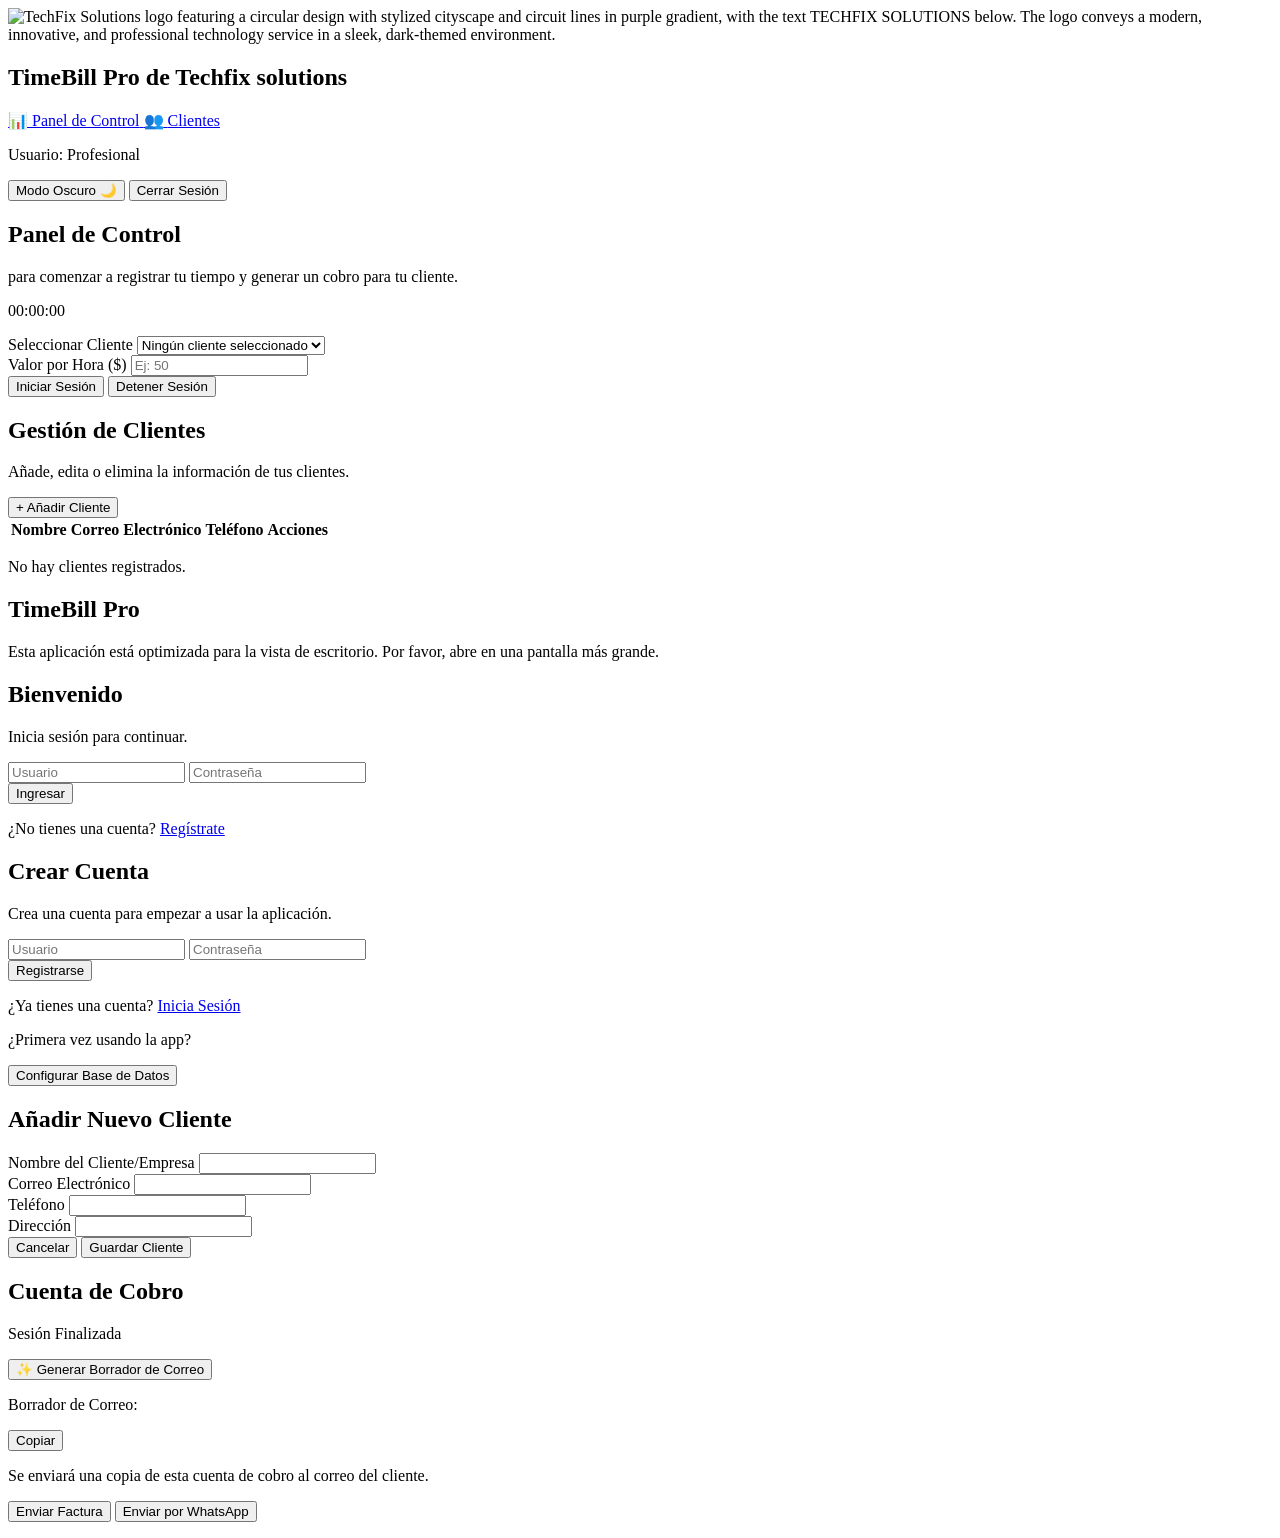
==== commit 4eda8d54: "feat: Implementa backend con Google Apps Script y autenticación Refactoriza la aplicación para usar " ====
--- a/templates/index.html
+++ b/templates/index.html
@@ -5,7 +5,16 @@
     <meta name="viewport" content="width=device-width, initial-scale=1.0">
     <title>TimeBill Pro</title>
     <script src="https://cdn.tailwindcss.com"></script>
-    <?!= include('styles'); ?>
+    <!-- Chosen Palette: Deep Indigo, Accent Cyan, Neutral Browns/Greys (Light Mode) / Deep Zinc, Lighter Indigo, Accent Cyan (Dark Mode) -->
+    <!-- Application Structure Plan: A task-oriented SPA with sidebar navigation switching between a main 'Dashboard' (for time tracking) and a 'Clients' management view. This structure separates the primary task (tracking) from the secondary setup task (managing clients), making the user flow logical and efficient. Modals are used for focused actions like login, adding/editing clients, and viewing the generated invoice, preventing clutter in the main interface and guiding the user through specific workflows. -->
+    <!-- Visualization & Content Choices:
+        - Client Management: Goal: Organize. Method: A dynamic HTML table in the 'Clients' section with Add/Edit/Delete buttons. Interaction: A modal form for creating/editing client data, which updates a JS array and re-renders the table. Justification: Standard, intuitive CRUD interface that keeps the main view clean. Library: Vanilla JS + Tailwind.
+        - Time Tracking: Goal: Inform & Control. Method: A large digital display for the timer with clear Start/Pause/Stop controls on the 'Dashboard'. Interaction: Buttons change state and functionality (e.g., Start -> Pause), providing clear visual feedback on the current timer status. Justification: Universally understood controls for a primary user task. Library: Vanilla JS.
+        - Invoicing: Goal: Summarize & Confirm. Method: An auto-appearing modal upon stopping the timer. Interaction: The modal displays a clear calculation of time and cost and requires a final user action ("Send Invoice") to complete the workflow. Additionally, a new feature allows generating an email draft for the invoice using the Gemini API. Justification: Provides immediate, focused confirmation without navigating away, streamlining the final step, and enhances communication with LLM assistance. Library: Vanilla JS + Tailwind + Gemini API.
+        - Dark Mode Toggle: Goal: Customization. Method: A button in the sidebar to switch themes. Interaction: Toggles a 'dark' class on the root HTML element, applying Tailwind's dark mode variants. Justification: Enhances user comfort and personalization. Library: Vanilla JS + Tailwind.
+    -->
+    <!-- CONFIRMATION: NO SVG graphics used. NO Mermaid JS used. -->
+    <?!= include('templates/styles'); ?>
 </head>
 <body class="bg-[#F8F7F4] text-[#2D3748] dark:bg-zinc-900 dark:text-zinc-100">
 
@@ -29,7 +38,7 @@
 
             </nav>
             <div class="mt-auto">
-                <p id="user-display" class="text-sm text-gray-500 dark:text-zinc-400">Usuario: No identificado</p>
+                <p class="text-sm text-gray-500 dark:text-zinc-400">Usuario: Profesional</p>
                 <button id="dark-mode-toggle" class="w-full mt-4 text-left text-gray-700 hover:text-gray-900 font-semibold dark:text-gray-300 dark:hover:text-white transition-colors duration-200">
                     Modo Oscuro 🌙
                 </button>
@@ -113,31 +122,47 @@
 
     <!-- Login Modal -->
     <div id="login-modal" class="modal-backdrop fixed inset-0 bg-gray-900 bg-opacity-75 flex items-center justify-center p-4">
-        <div class="modal-content bg-white p-8 rounded-2xl shadow-2xl w-full max-w-md transform scale-95 dark:bg-zinc-800">
-            <h2 class="text-3xl font-bold text-indigo-800 dark:text-indigo-300 mb-4 text-center">TimeBill Pro</h2>
-            <p class="text-gray-600 dark:text-zinc-300 mb-8 text-center">Inicia sesión o regístrate para continuar.</p>
-            <form id="login-form">
-                <div class="space-y-4">
-                    <div>
-                        <label for="login-email" class="block text-sm font-medium text-gray-700 dark:text-zinc-200">Correo Electrónico</label>
-                        <input type="email" id="login-email" required class="mt-1 w-full p-3 border border-gray-300 dark:border-zinc-600 dark:bg-zinc-700 dark:text-zinc-100 rounded-lg focus:ring-2 focus:ring-indigo-500">
-                    </div>
-                    <div>
-                        <label for="login-password" class="block text-sm font-medium text-gray-700 dark:text-zinc-200">Contraseña</label>
-                        <input type="password" id="login-password" required class="mt-1 w-full p-3 border border-gray-300 dark:border-zinc-600 dark:bg-zinc-700 dark:text-zinc-100 rounded-lg focus:ring-2 focus:ring-indigo-500">
-                    </div>
-                </div>
-                <div class="mt-8 flex flex-col sm:flex-row gap-4">
-                    <button type="button" id="login-button" class="w-full bg-indigo-600 text-white font-bold py-3 px-6 rounded-lg text-lg hover:bg-indigo-700 transition-transform transform hover:scale-105">
+        <div class="modal-content bg-white p-8 rounded-2xl shadow-2xl w-full max-w-md transform scale-95 dark:bg-zinc-700">
+            <!-- Login View -->
+            <div id="login-view">
+                <h2 class="text-2xl font-bold text-indigo-800 dark:text-indigo-300 mb-4 text-center">Bienvenido</h2>
+                <p class="text-gray-600 dark:text-zinc-300 mb-8 text-center">Inicia sesión para continuar.</p>
+                <form id="login-form">
+                    <div class="space-y-4">
+                        <input type="text" id="login-username" placeholder="Usuario" required class="w-full p-3 border border-gray-300 dark:border-zinc-600 dark:bg-zinc-800 dark:text-zinc-100 rounded-lg focus:ring-2 focus:ring-indigo-500">
+                        <input type="password" id="login-password" placeholder="Contraseña" required class="w-full p-3 border border-gray-300 dark:border-zinc-600 dark:bg-zinc-800 dark:text-zinc-100 rounded-lg focus:ring-2 focus:ring-indigo-500">
+                    </div>
+                    <button type="submit" class="w-full bg-indigo-600 text-white font-bold py-3 px-6 rounded-lg text-lg hover:bg-indigo-700 transition-transform transform hover:scale-105 mt-8">
                         Ingresar
                     </button>
-                    <button type="button" id="register-button" class="w-full bg-green-600 text-white font-bold py-3 px-6 rounded-lg text-lg hover:bg-green-700 transition-transform transform hover:scale-105">
+                </form>
+                <p class="text-sm text-center mt-4">
+                    ¿No tienes una cuenta? <a href="#" id="show-register" class="text-indigo-600 hover:underline dark:text-indigo-400">Regístrate</a>
+                </p>
+            </div>
+            <!-- Register View -->
+            <div id="register-view" class="hidden">
+                <h2 class="text-2xl font-bold text-indigo-800 dark:text-indigo-300 mb-4 text-center">Crear Cuenta</h2>
+                <p class="text-gray-600 dark:text-zinc-300 mb-8 text-center">Crea una cuenta para empezar a usar la aplicación.</p>
+                <form id="register-form">
+                    <div class="space-y-4">
+                        <input type="text" id="register-username" placeholder="Usuario" required class="w-full p-3 border border-gray-300 dark:border-zinc-600 dark:bg-zinc-800 dark:text-zinc-100 rounded-lg focus:ring-2 focus:ring-indigo-500">
+                        <input type="password" id="register-password" placeholder="Contraseña" required class="w-full p-3 border border-gray-300 dark:border-zinc-600 dark:bg-zinc-800 dark:text-zinc-100 rounded-lg focus:ring-2 focus:ring-indigo-500">
+                    </div>
+                    <button type="submit" class="w-full bg-cyan-600 text-white font-bold py-3 px-6 rounded-lg text-lg hover:bg-cyan-700 transition-transform transform hover:scale-105 mt-8">
                         Registrarse
                     </button>
-                </div>
-            </form>
-             <div class="mt-6 text-center">
-                <button id="setup-db-button" class="text-sm text-indigo-500 hover:underline">Configurar Base de Datos</button>
+                </form>
+                <p class="text-sm text-center mt-4">
+                    ¿Ya tienes una cuenta? <a href="#" id="show-login" class="text-indigo-600 hover:underline dark:text-indigo-400">Inicia Sesión</a>
+                </p>
+            </div>
+             <!-- Setup View -->
+            <div class="border-t border-gray-200 dark:border-zinc-600 mt-6 pt-4 text-center">
+                 <p class="text-xs text-gray-500 dark:text-zinc-400 mb-2">¿Primera vez usando la app?</p>
+                <button id="setup-db-button" class="w-full bg-gray-500 text-white font-bold py-2 px-4 rounded-lg text-sm hover:bg-gray-600 transition">
+                    Configurar Base de Datos
+                </button>
             </div>
         </div>
     </div>
@@ -212,6 +237,7 @@
         <p id="toast-message"></p>
     </div>
 
-<?!= include('scripts'); ?>
+
+<?!= include('templates/scripts'); ?>
 </body>
-</html>+</html>
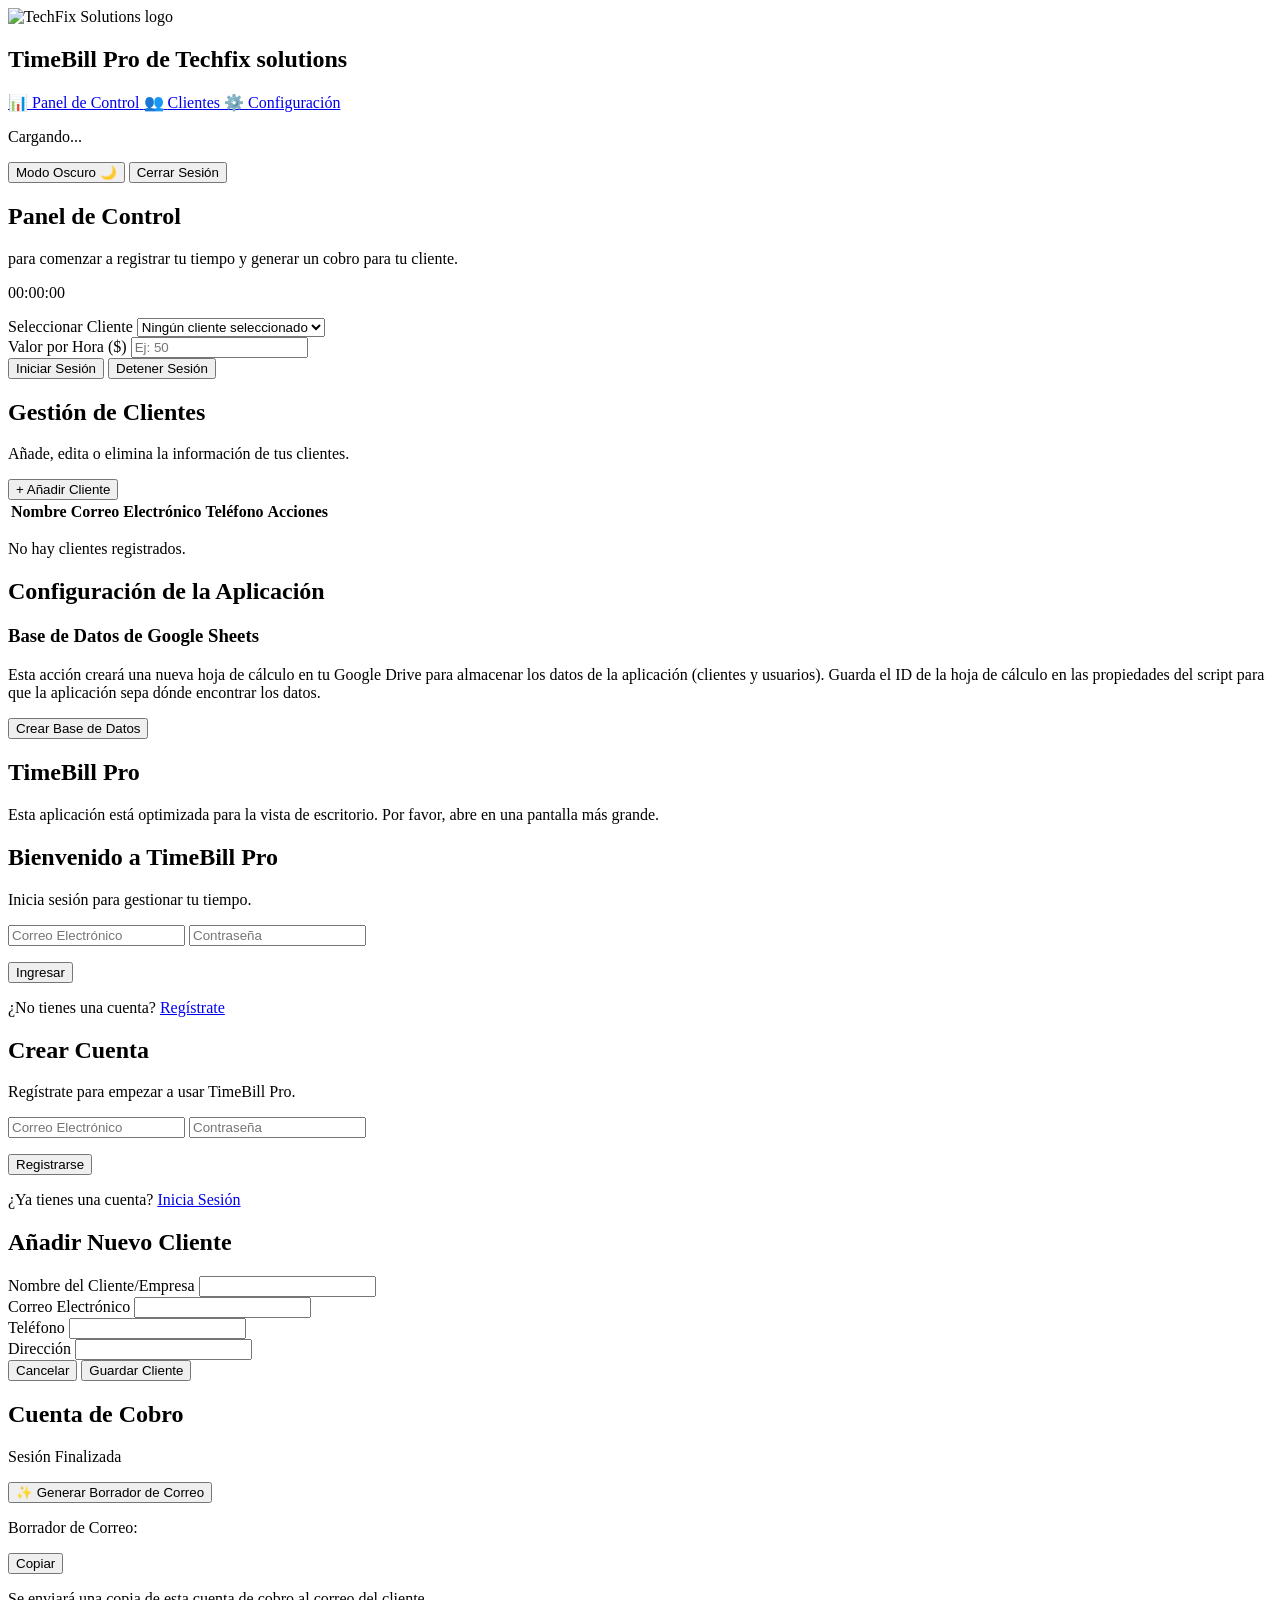
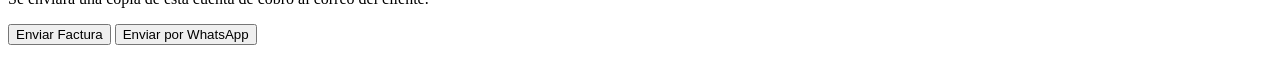
==== commit b9921730: "feat: Refactor to full-stack GAS application This commit transforms the application from a static HT" ====
--- a/templates/index.html
+++ b/templates/index.html
@@ -5,15 +5,6 @@
     <meta name="viewport" content="width=device-width, initial-scale=1.0">
     <title>TimeBill Pro</title>
     <script src="https://cdn.tailwindcss.com"></script>
-    <!-- Chosen Palette: Deep Indigo, Accent Cyan, Neutral Browns/Greys (Light Mode) / Deep Zinc, Lighter Indigo, Accent Cyan (Dark Mode) -->
-    <!-- Application Structure Plan: A task-oriented SPA with sidebar navigation switching between a main 'Dashboard' (for time tracking) and a 'Clients' management view. This structure separates the primary task (tracking) from the secondary setup task (managing clients), making the user flow logical and efficient. Modals are used for focused actions like login, adding/editing clients, and viewing the generated invoice, preventing clutter in the main interface and guiding the user through specific workflows. -->
-    <!-- Visualization & Content Choices:
-        - Client Management: Goal: Organize. Method: A dynamic HTML table in the 'Clients' section with Add/Edit/Delete buttons. Interaction: A modal form for creating/editing client data, which updates a JS array and re-renders the table. Justification: Standard, intuitive CRUD interface that keeps the main view clean. Library: Vanilla JS + Tailwind.
-        - Time Tracking: Goal: Inform & Control. Method: A large digital display for the timer with clear Start/Pause/Stop controls on the 'Dashboard'. Interaction: Buttons change state and functionality (e.g., Start -> Pause), providing clear visual feedback on the current timer status. Justification: Universally understood controls for a primary user task. Library: Vanilla JS.
-        - Invoicing: Goal: Summarize & Confirm. Method: An auto-appearing modal upon stopping the timer. Interaction: The modal displays a clear calculation of time and cost and requires a final user action ("Send Invoice") to complete the workflow. Additionally, a new feature allows generating an email draft for the invoice using the Gemini API. Justification: Provides immediate, focused confirmation without navigating away, streamlining the final step, and enhances communication with LLM assistance. Library: Vanilla JS + Tailwind + Gemini API.
-        - Dark Mode Toggle: Goal: Customization. Method: A button in the sidebar to switch themes. Interaction: Toggles a 'dark' class on the root HTML element, applying Tailwind's dark mode variants. Justification: Enhances user comfort and personalization. Library: Vanilla JS + Tailwind.
-    -->
-    <!-- CONFIRMATION: NO SVG graphics used. NO Mermaid JS used. -->
     <?!= include('templates/styles'); ?>
 </head>
 <body class="bg-[#F8F7F4] text-[#2D3748] dark:bg-zinc-900 dark:text-zinc-100">
@@ -23,7 +14,7 @@
         <!-- Sidebar Navigation -->
         <aside class="w-64 bg-[#E9E7E2] p-6 flex flex-col dark:bg-zinc-800">
             <div class="mb-8 flex justify-center">
-                <img src="assets/images/logo.jpg" alt="TechFix Solutions logo featuring a circular design with stylized cityscape and circuit lines in purple gradient, with the text TECHFIX SOLUTIONS below. The logo conveys a modern, innovative, and professional technology service in a sleek, dark-themed environment." class="h-28 w-auto rounded-2xl shadow-lg bg-white dark:bg-zinc-700 p-2">
+                <img src="https://raw.githubusercontent.com/tano-p/timebill-pro/main/assets/images/logo.jpg" alt="TechFix Solutions logo" class="h-28 w-auto rounded-2xl shadow-lg bg-white dark:bg-zinc-700 p-2">
             </div>
             <h1 class="text-2xl font-bold text-indigo-800 dark:text-indigo-300 mb-12">TimeBill Pro de Techfix solutions</h1>
             <nav class="flex flex-col space-y-2">
@@ -35,10 +26,14 @@
                     <span>👥</span>
                     <span>Clientes</span>
                 </a>
+                 <a href="#setup" class="nav-item text-lg font-medium p-3 rounded-lg flex items-center space-x-3 hover:bg-gray-300 transition-colors duration-200 dark:hover:bg-zinc-700">
+                    <span>⚙️</span>
+                    <span>Configuración</span>
+                </a>
 
             </nav>
             <div class="mt-auto">
-                <p class="text-sm text-gray-500 dark:text-zinc-400">Usuario: Profesional</p>
+                <p id="user-email-display" class="text-sm text-gray-500 dark:text-zinc-400">Cargando...</p>
                 <button id="dark-mode-toggle" class="w-full mt-4 text-left text-gray-700 hover:text-gray-900 font-semibold dark:text-gray-300 dark:hover:text-white transition-colors duration-200">
                     Modo Oscuro 🌙
                 </button>
@@ -111,6 +106,22 @@
                     </div>
                 </div>
             </div>
+            <!-- Setup Page -->
+            <div id="page-setup" class="page hidden">
+                <h2 class="text-3xl font-bold mb-4">Configuración de la Aplicación</h2>
+                <div class="bg-white p-8 rounded-2xl shadow-lg max-w-2xl mx-auto dark:bg-zinc-700">
+                    <h3 class="text-xl font-semibold mb-3">Base de Datos de Google Sheets</h3>
+                    <p class="text-gray-600 dark:text-zinc-300 mb-6">
+                        Esta acción creará una nueva hoja de cálculo en tu Google Drive para almacenar los datos de la aplicación (clientes y usuarios).
+                        Guarda el ID de la hoja de cálculo en las propiedades del script para que la aplicación sepa dónde encontrar los datos.
+                    </p>
+                    <button id="setup-database-button" class="bg-blue-600 text-white font-bold py-3 px-6 rounded-lg hover:bg-blue-700 transition-transform transform hover:scale-105 shadow-md flex items-center justify-center space-x-2">
+                        <span id="setup-spinner" class="spinner hidden"></span>
+                        <span>Crear Base de Datos</span>
+                    </button>
+                    <div id="setup-status" class="mt-4 text-sm"></div>
+                </div>
+            </div>
         </main>
     </div>
 
@@ -120,49 +131,46 @@
         <p>Esta aplicación está optimizada para la vista de escritorio. Por favor, abre en una pantalla más grande.</p>
     </div>
 
-    <!-- Login Modal -->
+    <!-- Login/Register Modal -->
     <div id="login-modal" class="modal-backdrop fixed inset-0 bg-gray-900 bg-opacity-75 flex items-center justify-center p-4">
         <div class="modal-content bg-white p-8 rounded-2xl shadow-2xl w-full max-w-md transform scale-95 dark:bg-zinc-700">
-            <!-- Login View -->
+            <!-- Login Form -->
             <div id="login-view">
-                <h2 class="text-2xl font-bold text-indigo-800 dark:text-indigo-300 mb-4 text-center">Bienvenido</h2>
-                <p class="text-gray-600 dark:text-zinc-300 mb-8 text-center">Inicia sesión para continuar.</p>
+                <h2 class="text-2xl font-bold text-indigo-800 dark:text-indigo-300 mb-4 text-center">Bienvenido a TimeBill Pro</h2>
+                <p class="text-gray-600 dark:text-zinc-300 mb-8 text-center">Inicia sesión para gestionar tu tiempo.</p>
                 <form id="login-form">
                     <div class="space-y-4">
-                        <input type="text" id="login-username" placeholder="Usuario" required class="w-full p-3 border border-gray-300 dark:border-zinc-600 dark:bg-zinc-800 dark:text-zinc-100 rounded-lg focus:ring-2 focus:ring-indigo-500">
+                        <input type="email" id="login-email" placeholder="Correo Electrónico" required class="w-full p-3 border border-gray-300 dark:border-zinc-600 dark:bg-zinc-800 dark:text-zinc-100 rounded-lg focus:ring-2 focus:ring-indigo-500">
                         <input type="password" id="login-password" placeholder="Contraseña" required class="w-full p-3 border border-gray-300 dark:border-zinc-600 dark:bg-zinc-800 dark:text-zinc-100 rounded-lg focus:ring-2 focus:ring-indigo-500">
                     </div>
-                    <button type="submit" class="w-full bg-indigo-600 text-white font-bold py-3 px-6 rounded-lg text-lg hover:bg-indigo-700 transition-transform transform hover:scale-105 mt-8">
+                    <p id="login-error" class="text-red-500 text-sm mt-4 h-4"></p>
+                    <button type="submit" id="login-button" class="w-full mt-4 bg-indigo-600 text-white font-bold py-3 px-6 rounded-lg text-lg hover:bg-indigo-700 transition-transform transform hover:scale-105 flex items-center justify-center">
+                        <span id="login-spinner" class="spinner hidden mr-2"></span>
                         Ingresar
                     </button>
                 </form>
-                <p class="text-sm text-center mt-4">
-                    ¿No tienes una cuenta? <a href="#" id="show-register" class="text-indigo-600 hover:underline dark:text-indigo-400">Regístrate</a>
+                <p class="text-center mt-6 text-sm text-gray-600 dark:text-zinc-300">
+                    ¿No tienes una cuenta? <a href="#" id="show-register" class="font-semibold text-indigo-600 hover:underline dark:text-indigo-400">Regístrate</a>
                 </p>
             </div>
-            <!-- Register View -->
+            <!-- Register Form -->
             <div id="register-view" class="hidden">
-                <h2 class="text-2xl font-bold text-indigo-800 dark:text-indigo-300 mb-4 text-center">Crear Cuenta</h2>
-                <p class="text-gray-600 dark:text-zinc-300 mb-8 text-center">Crea una cuenta para empezar a usar la aplicación.</p>
+                 <h2 class="text-2xl font-bold text-indigo-800 dark:text-indigo-300 mb-4 text-center">Crear Cuenta</h2>
+                <p class="text-gray-600 dark:text-zinc-300 mb-8 text-center">Regístrate para empezar a usar TimeBill Pro.</p>
                 <form id="register-form">
                     <div class="space-y-4">
-                        <input type="text" id="register-username" placeholder="Usuario" required class="w-full p-3 border border-gray-300 dark:border-zinc-600 dark:bg-zinc-800 dark:text-zinc-100 rounded-lg focus:ring-2 focus:ring-indigo-500">
+                        <input type="email" id="register-email" placeholder="Correo Electrónico" required class="w-full p-3 border border-gray-300 dark:border-zinc-600 dark:bg-zinc-800 dark:text-zinc-100 rounded-lg focus:ring-2 focus:ring-indigo-500">
                         <input type="password" id="register-password" placeholder="Contraseña" required class="w-full p-3 border border-gray-300 dark:border-zinc-600 dark:bg-zinc-800 dark:text-zinc-100 rounded-lg focus:ring-2 focus:ring-indigo-500">
                     </div>
-                    <button type="submit" class="w-full bg-cyan-600 text-white font-bold py-3 px-6 rounded-lg text-lg hover:bg-cyan-700 transition-transform transform hover:scale-105 mt-8">
+                     <p id="register-error" class="text-red-500 text-sm mt-4 h-4"></p>
+                    <button type="submit" id="register-button" class="w-full mt-4 bg-green-600 text-white font-bold py-3 px-6 rounded-lg text-lg hover:bg-green-700 transition-transform transform hover:scale-105 flex items-center justify-center">
+                         <span id="register-spinner" class="spinner hidden mr-2"></span>
                         Registrarse
                     </button>
                 </form>
-                <p class="text-sm text-center mt-4">
-                    ¿Ya tienes una cuenta? <a href="#" id="show-login" class="text-indigo-600 hover:underline dark:text-indigo-400">Inicia Sesión</a>
+                <p class="text-center mt-6 text-sm text-gray-600 dark:text-zinc-300">
+                    ¿Ya tienes una cuenta? <a href="#" id="show-login" class="font-semibold text-indigo-600 hover:underline dark:text-indigo-400">Inicia Sesión</a>
                 </p>
-            </div>
-             <!-- Setup View -->
-            <div class="border-t border-gray-200 dark:border-zinc-600 mt-6 pt-4 text-center">
-                 <p class="text-xs text-gray-500 dark:text-zinc-400 mb-2">¿Primera vez usando la app?</p>
-                <button id="setup-db-button" class="w-full bg-gray-500 text-white font-bold py-2 px-4 rounded-lg text-sm hover:bg-gray-600 transition">
-                    Configurar Base de Datos
-                </button>
             </div>
         </div>
     </div>
@@ -237,7 +245,7 @@
         <p id="toast-message"></p>
     </div>
 
-
 <?!= include('templates/scripts'); ?>
+
 </body>
 </html>
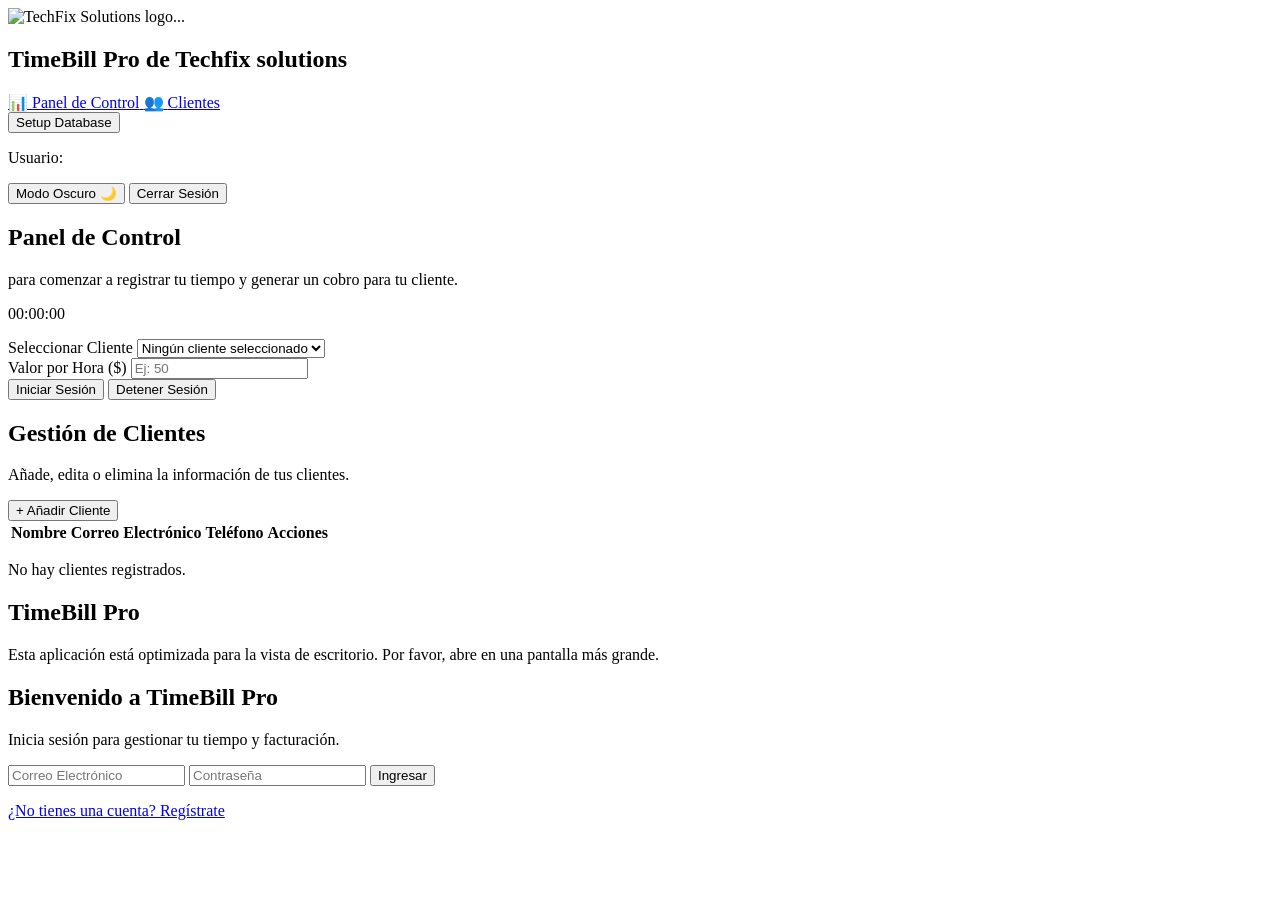
==== commit 5c63a4f6: "feat: Implement Google Sheets backend and user auth This commit refactors the application from a sin" ====
--- a/templates/index.html
+++ b/templates/index.html
@@ -5,7 +5,7 @@
     <meta name="viewport" content="width=device-width, initial-scale=1.0">
     <title>TimeBill Pro</title>
     <script src="https://cdn.tailwindcss.com"></script>
-    <?!= include('templates/styles'); ?>
+    <?!= include('styles'); ?>
 </head>
 <body class="bg-[#F8F7F4] text-[#2D3748] dark:bg-zinc-900 dark:text-zinc-100">
 
@@ -14,7 +14,7 @@
         <!-- Sidebar Navigation -->
         <aside class="w-64 bg-[#E9E7E2] p-6 flex flex-col dark:bg-zinc-800">
             <div class="mb-8 flex justify-center">
-                <img src="https://raw.githubusercontent.com/tano-p/timebill-pro/main/assets/images/logo.jpg" alt="TechFix Solutions logo" class="h-28 w-auto rounded-2xl shadow-lg bg-white dark:bg-zinc-700 p-2">
+                <img src="assets/images/logo.jpg" alt="TechFix Solutions logo..." class="h-28 w-auto rounded-2xl shadow-lg bg-white dark:bg-zinc-700 p-2">
             </div>
             <h1 class="text-2xl font-bold text-indigo-800 dark:text-indigo-300 mb-12">TimeBill Pro de Techfix solutions</h1>
             <nav class="flex flex-col space-y-2">
@@ -26,14 +26,12 @@
                     <span>👥</span>
                     <span>Clientes</span>
                 </a>
-                 <a href="#setup" class="nav-item text-lg font-medium p-3 rounded-lg flex items-center space-x-3 hover:bg-gray-300 transition-colors duration-200 dark:hover:bg-zinc-700">
-                    <span>⚙️</span>
-                    <span>Configuración</span>
-                </a>
-
             </nav>
             <div class="mt-auto">
-                <p id="user-email-display" class="text-sm text-gray-500 dark:text-zinc-400">Cargando...</p>
+                 <button id="setup-button" class="w-full bg-blue-500 text-white font-bold py-2 px-4 rounded-lg hover:bg-blue-600 transition mb-4">
+                    Setup Database
+                </button>
+                <p class="text-sm text-gray-500 dark:text-zinc-400">Usuario: <span id="username-display"></span></p>
                 <button id="dark-mode-toggle" class="w-full mt-4 text-left text-gray-700 hover:text-gray-900 font-semibold dark:text-gray-300 dark:hover:text-white transition-colors duration-200">
                     Modo Oscuro 🌙
                 </button>
@@ -106,22 +104,6 @@
                     </div>
                 </div>
             </div>
-            <!-- Setup Page -->
-            <div id="page-setup" class="page hidden">
-                <h2 class="text-3xl font-bold mb-4">Configuración de la Aplicación</h2>
-                <div class="bg-white p-8 rounded-2xl shadow-lg max-w-2xl mx-auto dark:bg-zinc-700">
-                    <h3 class="text-xl font-semibold mb-3">Base de Datos de Google Sheets</h3>
-                    <p class="text-gray-600 dark:text-zinc-300 mb-6">
-                        Esta acción creará una nueva hoja de cálculo en tu Google Drive para almacenar los datos de la aplicación (clientes y usuarios).
-                        Guarda el ID de la hoja de cálculo en las propiedades del script para que la aplicación sepa dónde encontrar los datos.
-                    </p>
-                    <button id="setup-database-button" class="bg-blue-600 text-white font-bold py-3 px-6 rounded-lg hover:bg-blue-700 transition-transform transform hover:scale-105 shadow-md flex items-center justify-center space-x-2">
-                        <span id="setup-spinner" class="spinner hidden"></span>
-                        <span>Crear Base de Datos</span>
-                    </button>
-                    <div id="setup-status" class="mt-4 text-sm"></div>
-                </div>
-            </div>
         </main>
     </div>
 
@@ -133,119 +115,29 @@
 
     <!-- Login/Register Modal -->
     <div id="login-modal" class="modal-backdrop fixed inset-0 bg-gray-900 bg-opacity-75 flex items-center justify-center p-4">
-        <div class="modal-content bg-white p-8 rounded-2xl shadow-2xl w-full max-w-md transform scale-95 dark:bg-zinc-700">
-            <!-- Login Form -->
-            <div id="login-view">
-                <h2 class="text-2xl font-bold text-indigo-800 dark:text-indigo-300 mb-4 text-center">Bienvenido a TimeBill Pro</h2>
-                <p class="text-gray-600 dark:text-zinc-300 mb-8 text-center">Inicia sesión para gestionar tu tiempo.</p>
-                <form id="login-form">
-                    <div class="space-y-4">
-                        <input type="email" id="login-email" placeholder="Correo Electrónico" required class="w-full p-3 border border-gray-300 dark:border-zinc-600 dark:bg-zinc-800 dark:text-zinc-100 rounded-lg focus:ring-2 focus:ring-indigo-500">
-                        <input type="password" id="login-password" placeholder="Contraseña" required class="w-full p-3 border border-gray-300 dark:border-zinc-600 dark:bg-zinc-800 dark:text-zinc-100 rounded-lg focus:ring-2 focus:ring-indigo-500">
-                    </div>
-                    <p id="login-error" class="text-red-500 text-sm mt-4 h-4"></p>
-                    <button type="submit" id="login-button" class="w-full mt-4 bg-indigo-600 text-white font-bold py-3 px-6 rounded-lg text-lg hover:bg-indigo-700 transition-transform transform hover:scale-105 flex items-center justify-center">
-                        <span id="login-spinner" class="spinner hidden mr-2"></span>
-                        Ingresar
-                    </button>
-                </form>
-                <p class="text-center mt-6 text-sm text-gray-600 dark:text-zinc-300">
-                    ¿No tienes una cuenta? <a href="#" id="show-register" class="font-semibold text-indigo-600 hover:underline dark:text-indigo-400">Regístrate</a>
-                </p>
-            </div>
-            <!-- Register Form -->
-            <div id="register-view" class="hidden">
-                 <h2 class="text-2xl font-bold text-indigo-800 dark:text-indigo-300 mb-4 text-center">Crear Cuenta</h2>
-                <p class="text-gray-600 dark:text-zinc-300 mb-8 text-center">Regístrate para empezar a usar TimeBill Pro.</p>
-                <form id="register-form">
-                    <div class="space-y-4">
-                        <input type="email" id="register-email" placeholder="Correo Electrónico" required class="w-full p-3 border border-gray-300 dark:border-zinc-600 dark:bg-zinc-800 dark:text-zinc-100 rounded-lg focus:ring-2 focus:ring-indigo-500">
-                        <input type="password" id="register-password" placeholder="Contraseña" required class="w-full p-3 border border-gray-300 dark:border-zinc-600 dark:bg-zinc-800 dark:text-zinc-100 rounded-lg focus:ring-2 focus:ring-indigo-500">
-                    </div>
-                     <p id="register-error" class="text-red-500 text-sm mt-4 h-4"></p>
-                    <button type="submit" id="register-button" class="w-full mt-4 bg-green-600 text-white font-bold py-3 px-6 rounded-lg text-lg hover:bg-green-700 transition-transform transform hover:scale-105 flex items-center justify-center">
-                         <span id="register-spinner" class="spinner hidden mr-2"></span>
-                        Registrarse
-                    </button>
-                </form>
-                <p class="text-center mt-6 text-sm text-gray-600 dark:text-zinc-300">
-                    ¿Ya tienes una cuenta? <a href="#" id="show-login" class="font-semibold text-indigo-600 hover:underline dark:text-indigo-400">Inicia Sesión</a>
-                </p>
-            </div>
+        <div class="modal-content bg-white p-8 rounded-2xl shadow-2xl w-full max-w-md text-center transform scale-95 dark:bg-zinc-700">
+            <h2 id="auth-title" class="text-2xl font-bold text-indigo-800 dark:text-indigo-300 mb-4">Bienvenido a TimeBill Pro</h2>
+            <p id="auth-subtitle" class="text-gray-600 dark:text-zinc-300 mb-8">Inicia sesión para gestionar tu tiempo y facturación.</p>
+            <form id="login-form">
+                <input type="email" id="email" placeholder="Correo Electrónico" required class="w-full p-3 mb-4 border border-gray-300 rounded-lg dark:bg-zinc-800 dark:text-zinc-100">
+                <input type="password" id="password" placeholder="Contraseña" required class="w-full p-3 mb-4 border border-gray-300 rounded-lg dark:bg-zinc-800 dark:text-zinc-100">
+                <button type="submit" id="auth-button" class="w-full bg-indigo-600 text-white font-bold py-3 px-6 rounded-lg text-lg hover:bg-indigo-700 transition-transform transform hover:scale-105">
+                    Ingresar
+                </button>
+            </form>
+            <p class="text-sm text-gray-500 dark:text-zinc-400 mt-4">
+                <a href="#" id="switch-auth" class="text-indigo-600 dark:text-indigo-400 hover:underline">¿No tienes una cuenta? Regístrate</a>
+            </p>
         </div>
     </div>
 
-    <!-- Client Form Modal -->
-    <div id="client-modal" class="hidden modal-backdrop fixed inset-0 bg-gray-800 bg-opacity-60 flex items-center justify-center p-4">
-        <div class="modal-content bg-white p-8 rounded-2xl shadow-2xl w-full max-w-lg transform scale-95 dark:bg-zinc-700">
-            <h2 id="client-modal-title" class="text-2xl font-bold mb-6">Añadir Nuevo Cliente</h2>
-            <form id="client-form">
-                <input type="hidden" id="client-id">
-                <div class="space-y-4">
-                    <div>
-                        <label for="client-name" class="block text-sm font-medium text-gray-700 dark:text-zinc-200">Nombre del Cliente/Empresa</label>
-                        <input type="text" id="client-name" required class="mt-1 w-full p-3 border border-gray-300 dark:border-zinc-600 dark:bg-zinc-800 dark:text-zinc-100 rounded-lg focus:ring-2 focus:ring-indigo-500">
-                    </div>
-                    <div>
-                        <label for="client-email" class="block text-sm font-medium text-gray-700 dark:text-zinc-200">Correo Electrónico</label>
-                        <input type="email" id="client-email" required class="mt-1 w-full p-3 border border-gray-300 dark:border-zinc-600 dark:bg-zinc-800 dark:text-zinc-100 rounded-lg focus:ring-2 focus:ring-indigo-500">
-                    </div>
-                    <div>
-                        <label for="client-phone" class="block text-sm font-medium text-gray-700 dark:text-zinc-200">Teléfono</label>
-                        <input type="tel" id="client-phone" class="mt-1 w-full p-3 border border-gray-300 dark:border-zinc-600 dark:bg-zinc-800 dark:text-zinc-100 rounded-lg focus:ring-2 focus:ring-indigo-500">
-                    </div>
-                    <div>
-                        <label for="client-address" class="block text-sm font-medium text-gray-700 dark:text-zinc-200">Dirección</label>
-                        <input type="text" id="client-address" class="mt-1 w-full p-3 border border-gray-300 dark:border-zinc-600 dark:bg-zinc-800 dark:text-zinc-100 rounded-lg focus:ring-2 focus:ring-indigo-500">
-                    </div>
-                </div>
-                <div class="mt-8 flex justify-end space-x-4">
-                    <button type="button" id="cancel-client-modal" class="bg-gray-200 text-gray-800 font-bold py-2 px-6 rounded-lg hover:bg-gray-300 transition dark:bg-zinc-600 dark:text-zinc-100 dark:hover:bg-zinc-500">Cancelar</button>
-                    <button type="submit" class="bg-indigo-600 text-white font-bold py-2 px-6 rounded-lg hover:bg-indigo-700 transition">Guardar Cliente</button>
-                </div>
-            </form>
-        </div>
-    </div>
-
-    <!-- Invoice Modal -->
-    <div id="invoice-modal" class="hidden modal-backdrop fixed inset-0 bg-gray-800 bg-opacity-60 flex items-center justify-center p-4">
-        <div class="modal-content bg-white p-8 rounded-2xl shadow-2xl w-full max-w-2xl transform scale-95 dark:bg-zinc-700">
-            <div class="text-center">
-                <h2 class="text-3xl font-bold text-indigo-800 dark:text-indigo-300">Cuenta de Cobro</h2>
-                <p class="text-gray-500 dark:text-zinc-400 mb-6">Sesión Finalizada</p>
-            </div>
-            <div id="invoice-content" class="space-y-4 text-lg border-t border-b py-6 my-6 border-gray-200 dark:border-zinc-600">
-                <!-- Invoice details will be injected here -->
-            </div>
-            <div class="mt-6">
-                <button id="generate-email-button" class="w-full bg-cyan-600 text-white font-bold py-3 px-8 rounded-lg text-lg hover:bg-cyan-700 transition-transform transform hover:scale-105 mb-4 flex items-center justify-center space-x-2">
-                    <span id="generate-email-spinner" class="spinner hidden"></span>
-                    <span>✨ Generar Borrador de Correo</span>
-                </button>
-                <div id="email-draft-container" class="hidden bg-gray-100 p-4 rounded-lg border border-gray-300 dark:bg-zinc-800 dark:border-zinc-600 text-sm mb-4">
-                    <p class="font-semibold mb-2 dark:text-zinc-200">Borrador de Correo:</p>
-                    <pre id="email-draft-display" class="whitespace-pre-wrap font-sans text-gray-800 dark:text-zinc-100"></pre>
-                    <button id="copy-email-draft-button" class="mt-3 w-full md:w-auto bg-gray-300 text-gray-800 font-bold py-2 px-4 rounded-lg hover:bg-gray-400 transition-transform transform hover:scale-105 dark:bg-zinc-600 dark:text-zinc-100 dark:hover:bg-zinc-500">Copiar</button>
-                </div>
-                <div class="text-center mt-6">
-                    <p class="text-sm text-gray-600 dark:text-zinc-300 mb-4">Se enviará una copia de esta cuenta de cobro al correo del cliente.</p>
-                    <button id="send-invoice-button" class="w-full md:w-auto bg-green-600 text-white font-bold py-3 px-8 rounded-lg text-lg hover:bg-green-700 transition-transform transform hover:scale-105 mb-2">
-                        Enviar Factura
-                    </button>
-                    <button id="send-whatsapp-button" class="w-full md:w-auto bg-green-500 text-white font-bold py-3 px-8 rounded-lg text-lg hover:bg-green-600 transition-transform transform hover:scale-105">
-                        Enviar por WhatsApp
-                    </button>
-                </div>
-            </div>
-        </div>
-    </div>
+    <?!= include('modals'); ?>
 
     <!-- Toast Notification -->
     <div id="toast-notification" class="fixed bottom-10 right-10 bg-green-500 text-white py-3 px-6 rounded-lg shadow-xl text-lg opacity-0 translate-y-4 transition-all duration-500 dark:bg-green-700">
         <p id="toast-message"></p>
     </div>
 
-<?!= include('templates/scripts'); ?>
-
+    <?!= include('scripts'); ?>
 </body>
-</html>
+</html>
